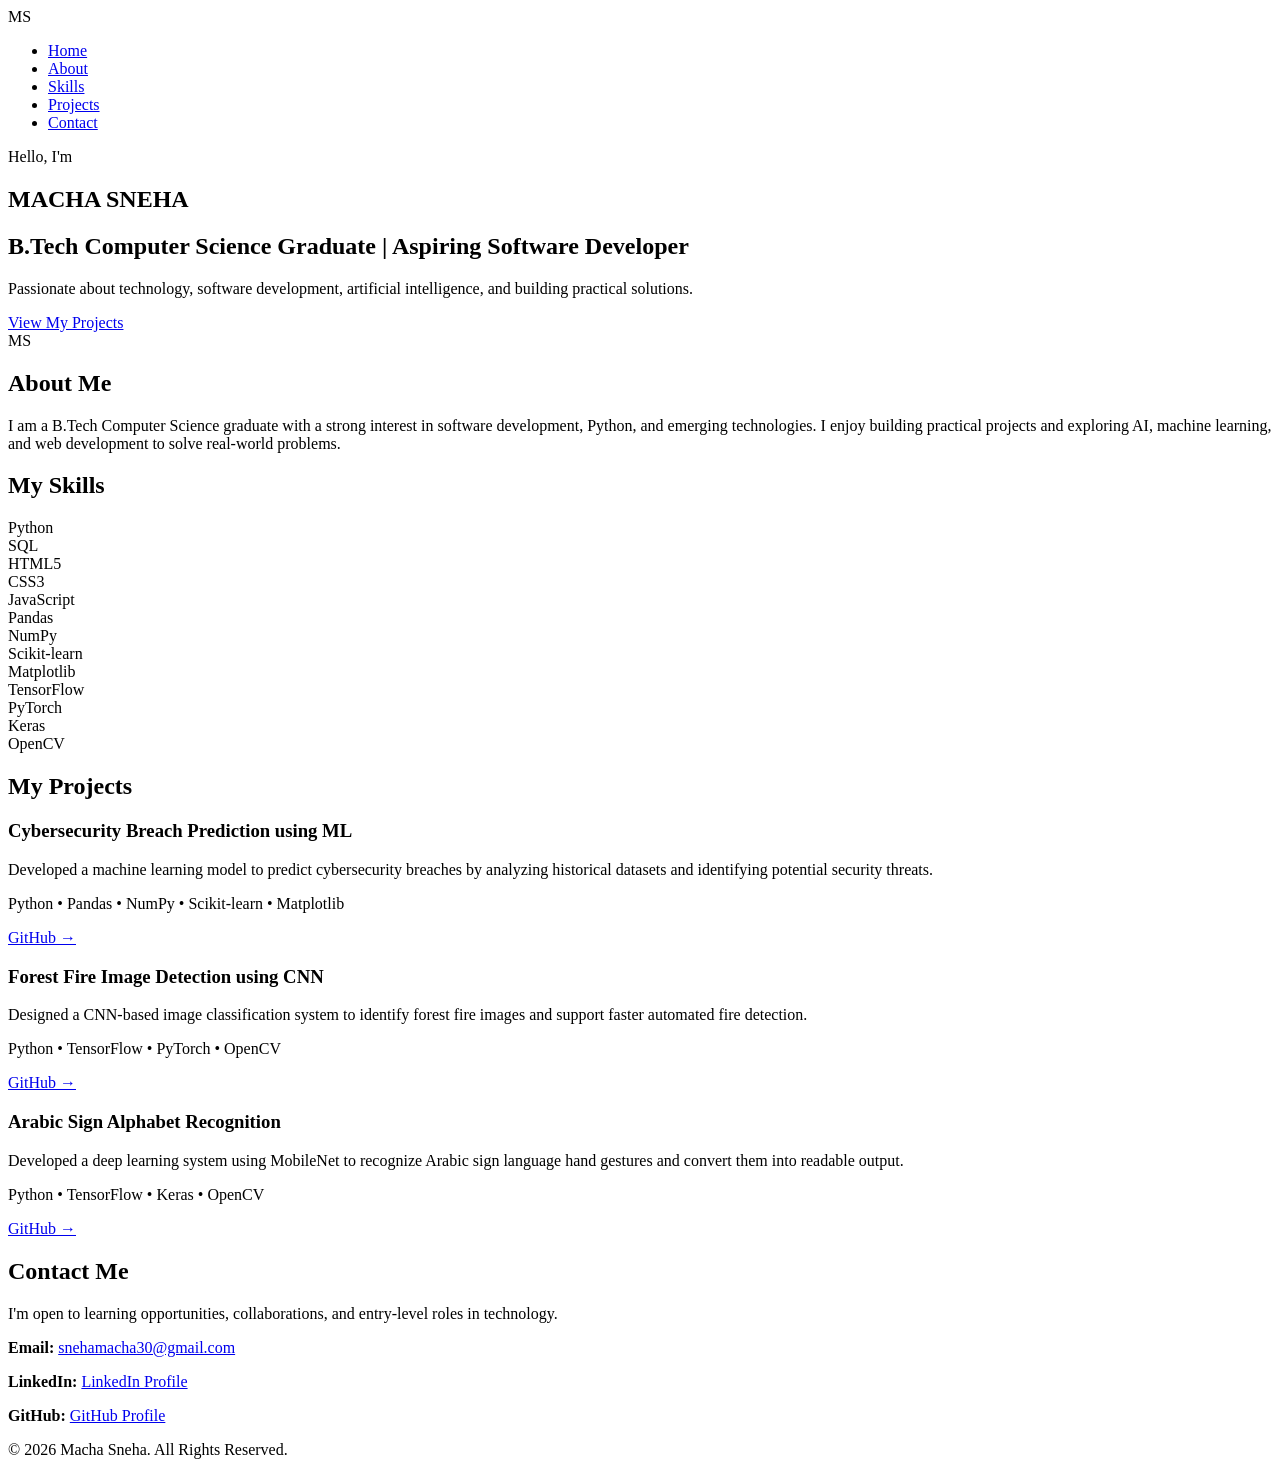
==== WebDev-L2-PersonalPortfolio/index.html @ 411d851c "Update index.html" ====
<!DOCTYPE html>
<html lang="en">
<head>
    <meta charset="UTF-8">
    <meta name="viewport" content="width=device-width, initial-scale=1.0">

    <title>Macha Sneha | Personal Portfolio</title>

    <!-- Google Font -->
    <link rel="preconnect" href="https://fonts.googleapis.com">
    <link rel="preconnect" href="https://fonts.gstatic.com" crossorigin>
    <link href="https://fonts.googleapis.com/css2?family=Poppins:wght@300;400;500;600;700&display=swap" rel="stylesheet">

    <!-- CSS -->
    <link rel="stylesheet" href="style.css">
</head>

<body>

    <!-- Navigation -->
    <header>
        <nav class="navbar">
            <div class="logo">MS</div>

            <ul class="nav-links">
                <li><a href="#home">Home</a></li>
                <li><a href="#about">About</a></li>
                <li><a href="#skills">Skills</a></li>
                <li><a href="#projects">Projects</a></li>
                <li><a href="#contact">Contact</a></li>
            </ul>
        </nav>
    </header>

    <main>

        <!-- Hero Section -->
        <section id="home" class="hero">

            <div class="hero-content">
                <p class="intro">Hello, I'm</p>

                <h1>MACHA SNEHA</h1>

                <h2>B.Tech Computer Science Graduate | Aspiring Software Developer</h2>

                <p>
                    Passionate about technology, software development,
                    artificial intelligence, and building practical solutions.
                </p>

                <a href="#projects" class="btn">View My Projects</a>
            </div>

            <!-- Avatar Placeholder -->
            <div class="profile-image">
                <div class="avatar">MS</div>
            </div>

        </section>


        <!-- About Section -->
        <section id="about" class="section">

            <h2 class="section-title">About Me</h2>

            <div class="about-content">
                <p>
                    I am a B.Tech Computer Science graduate with a strong interest
                    in software development, Python, and emerging technologies.
                    I enjoy building practical projects and exploring AI, machine
                    learning, and web development to solve real-world problems.
                </p>
            </div>

        </section>


        <!-- Skills Section -->
        <section id="skills" class="section">

            <h2 class="section-title">My Skills</h2>

            <div class="skills-grid">

                <div class="skill-card">Python</div>
                <div class="skill-card">SQL</div>
                <div class="skill-card">HTML5</div>
                <div class="skill-card">CSS3</div>
                <div class="skill-card">JavaScript</div>
                <div class="skill-card">Pandas</div>
                <div class="skill-card">NumPy</div>
                <div class="skill-card">Scikit-learn</div>
                <div class="skill-card">Matplotlib</div>
                <div class="skill-card">TensorFlow</div>
                <div class="skill-card">PyTorch</div>
                <div class="skill-card">Keras</div>
                <div class="skill-card">OpenCV</div>

            </div>

        </section>


        <!-- Projects Section -->
        <section id="projects" class="section">

            <h2 class="section-title">My Projects</h2>

            <div class="projects-grid">

                <!-- Project 1 -->
                <article class="project-card">

                    <h3>Cybersecurity Breach Prediction using ML</h3>

                    <p>
                        Developed a machine learning model to predict cybersecurity
                        breaches by analyzing historical datasets and identifying
                        potential security threats.
                    </p>

                    <p class="technologies">
                        Python • Pandas • NumPy • Scikit-learn • Matplotlib
                    </p>

                    <a href="#" class="project-link">GitHub →</a>

                </article>


                <!-- Project 2 -->
                <article class="project-card">

                    <h3>Forest Fire Image Detection using CNN</h3>

                    <p>
                        Designed a CNN-based image classification system to identify
                        forest fire images and support faster automated fire detection.
                    </p>

                    <p class="technologies">
                        Python • TensorFlow • PyTorch • OpenCV
                    </p>

                    <a href="#" class="project-link">GitHub →</a>

                </article>


                <!-- Project 3 -->
                <article class="project-card">

                    <h3>Arabic Sign Alphabet Recognition</h3>

                    <p>
                        Developed a deep learning system using MobileNet to recognize
                        Arabic sign language hand gestures and convert them into
                        readable output.
                    </p>

                    <p class="technologies">
                        Python • TensorFlow • Keras • OpenCV
                    </p>

                    <a href="#" class="project-link">GitHub →</a>

                </article>

            </div>

        </section>


        <!-- Contact Section -->
        <section id="contact" class="section contact-section">

            <h2 class="section-title">Contact Me</h2>

            <p>
                I'm open to learning opportunities, collaborations,
                and entry-level roles in technology.
            </p>

            <div class="contact-info">

                <p>
                    <strong>Email:</strong>
                    <a href="mailto:snehamacha30@gmail.com">
                        snehamacha30@gmail.com
                    </a>
                </p>

                <p>
                    <strong>LinkedIn:</strong>
                    <a href="https://www.linkedin.com/in/sneha-macha-7545a5263"
                       target="_blank">
                        LinkedIn Profile
                    </a>
                </p>

                <p>
                    <strong>GitHub:</strong>
                    <a href="https://github.com/snehamacha3012"
                       target="_blank">
                        GitHub Profile
                    </a>
                </p>

            </div>

        </section>

    </main>


    <!-- Footer -->
    <footer>
        <p>© 2026 Macha Sneha. All Rights Reserved.</p>
    </footer>


    <!-- JavaScript -->
    <script src="script.js"></script>

</body>
</html>
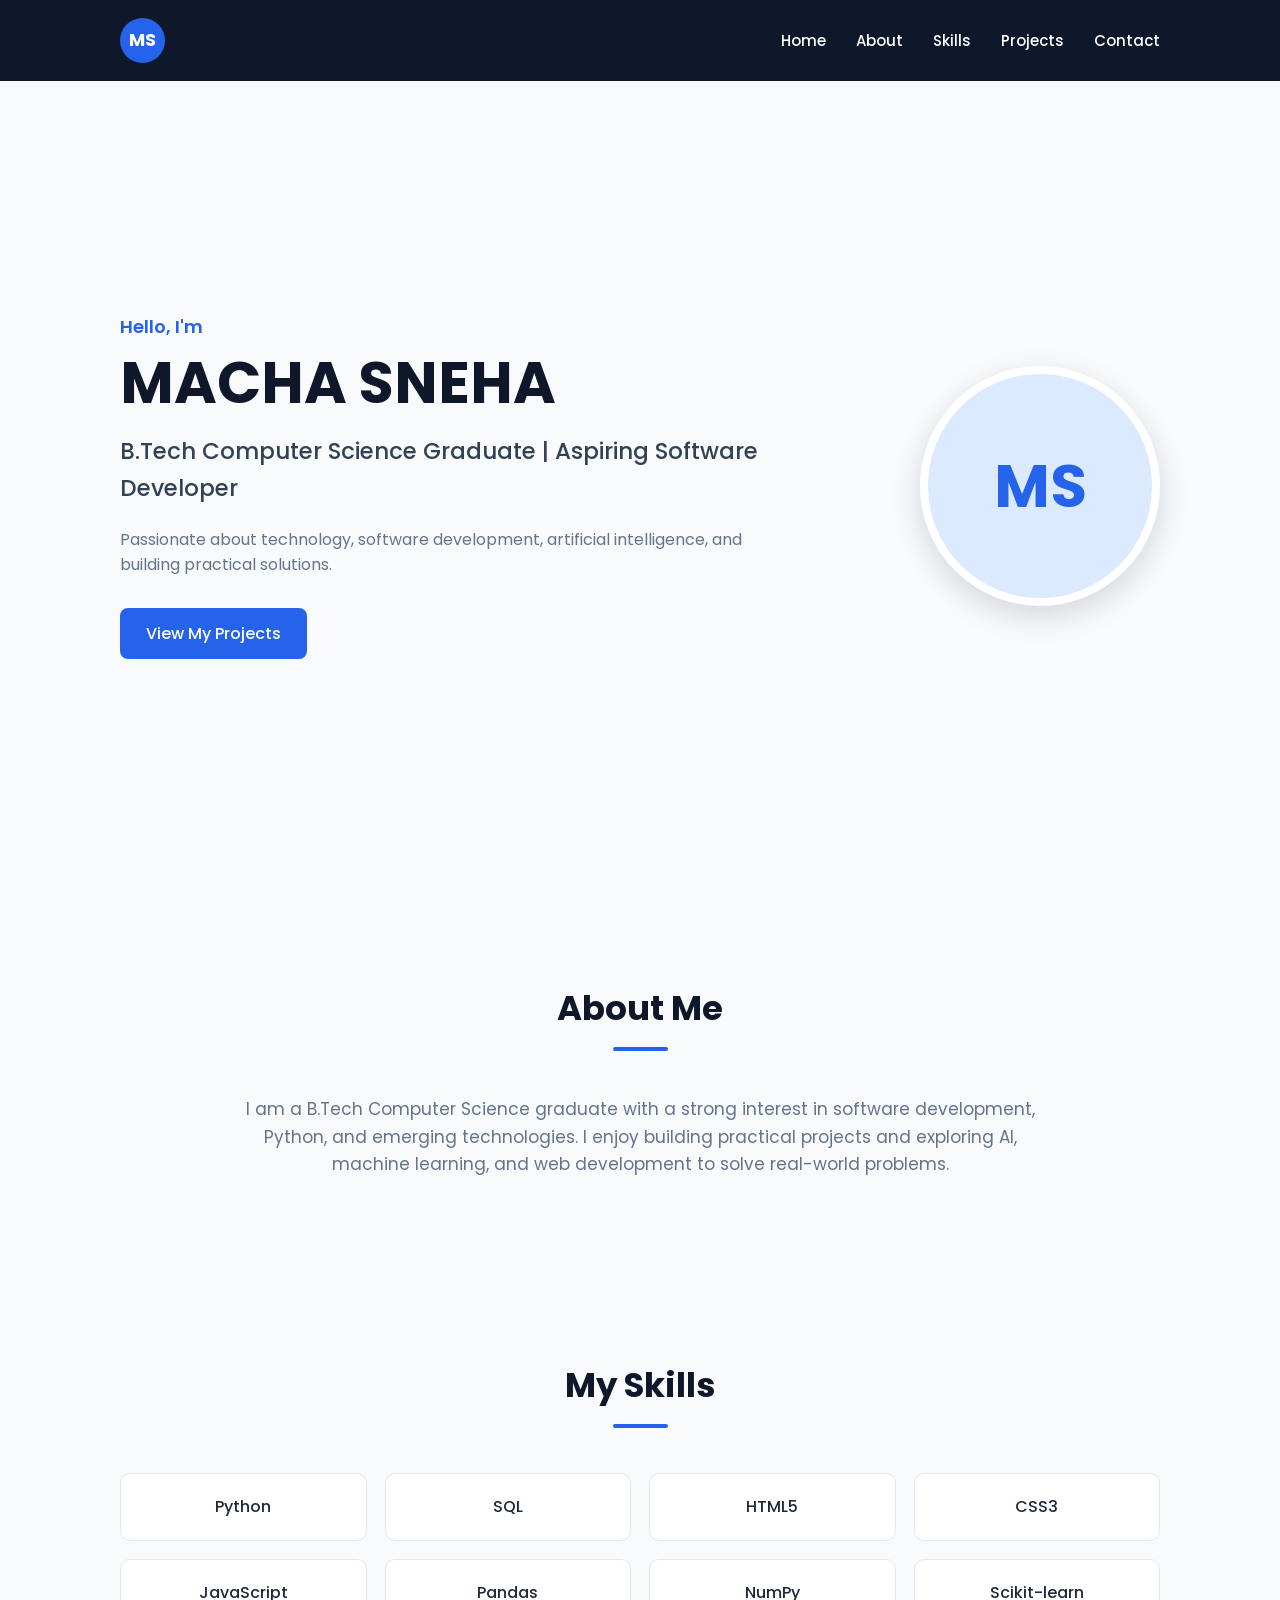
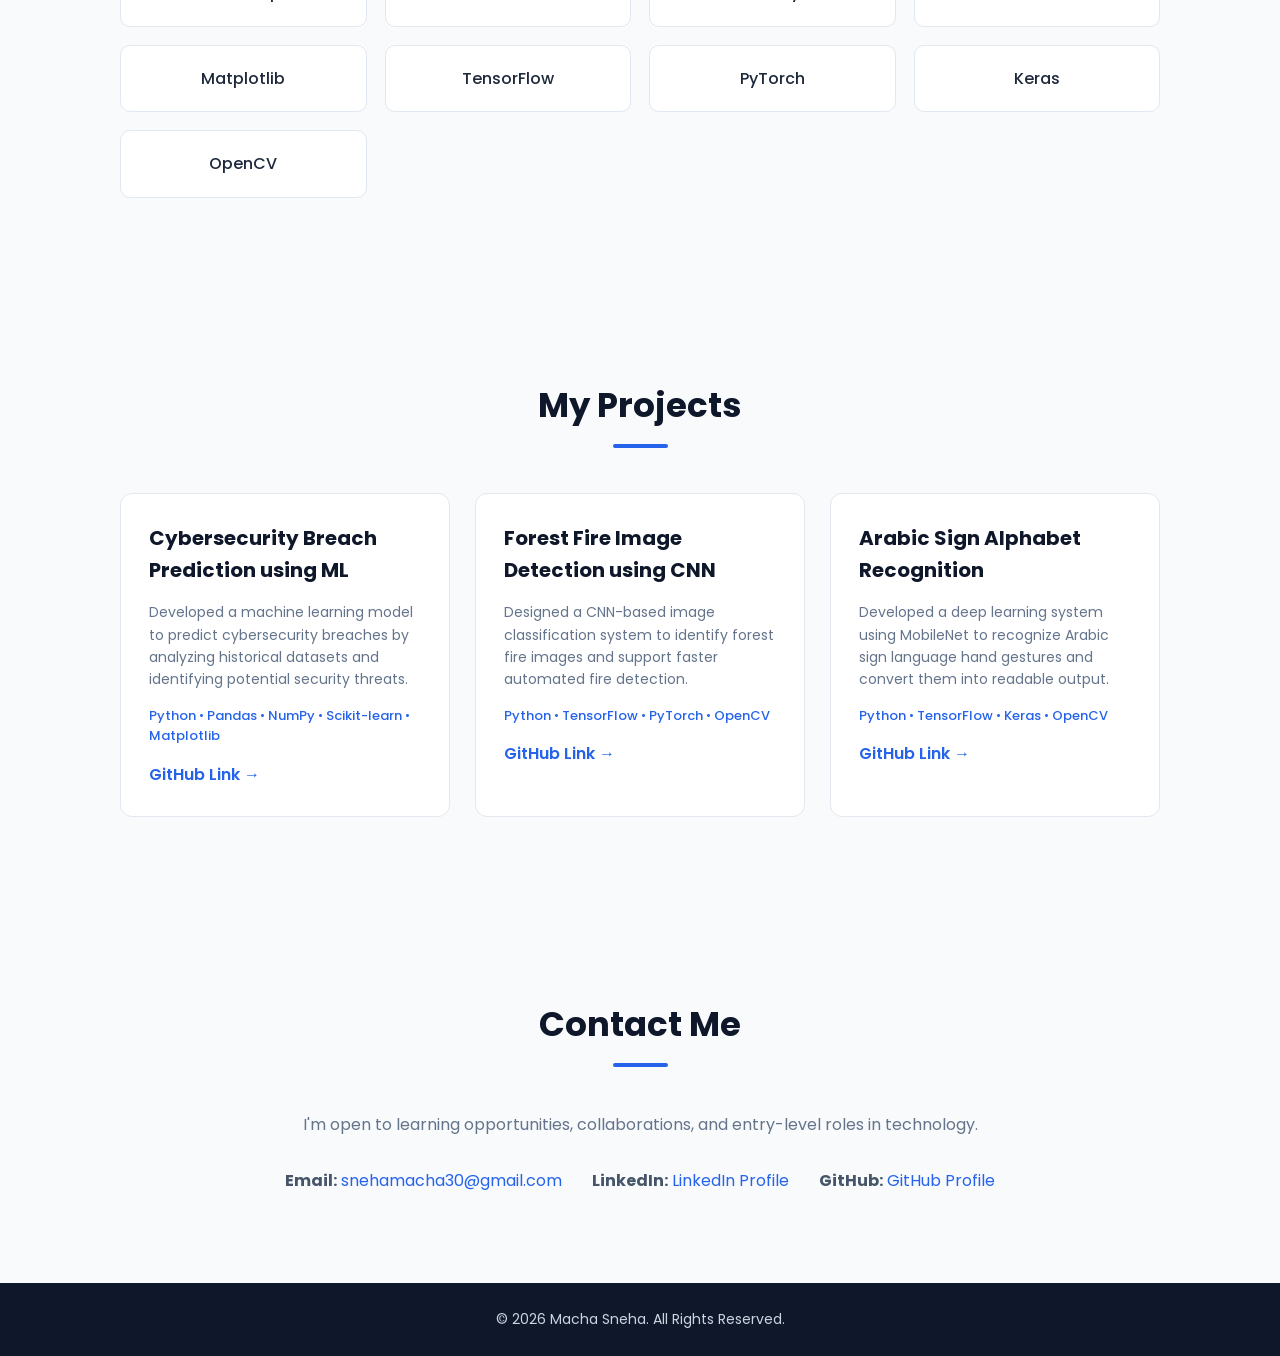
==== commit 4330af14: "Update index.html" ====
--- a/WebDev-L2-PersonalPortfolio/index.html
+++ b/WebDev-L2-PersonalPortfolio/index.html
@@ -32,25 +32,34 @@
         </nav>
     </header>
 
+
     <main>
 
         <!-- Hero Section -->
         <section id="home" class="hero">
 
             <div class="hero-content">
+
                 <p class="intro">Hello, I'm</p>
 
                 <h1>MACHA SNEHA</h1>
 
-                <h2>B.Tech Computer Science Graduate | Aspiring Software Developer</h2>
+                <h2>
+                    B.Tech Computer Science Graduate |
+                    Aspiring Software Developer
+                </h2>
 
                 <p>
                     Passionate about technology, software development,
                     artificial intelligence, and building practical solutions.
                 </p>
 
-                <a href="#projects" class="btn">View My Projects</a>
-            </div>
+                <a href="#projects" class="btn">
+                    View My Projects
+                </a>
+
+            </div>
+
 
             <!-- Avatar Placeholder -->
             <div class="profile-image">
@@ -66,12 +75,14 @@
             <h2 class="section-title">About Me</h2>
 
             <div class="about-content">
+
                 <p>
                     I am a B.Tech Computer Science graduate with a strong interest
                     in software development, Python, and emerging technologies.
                     I enjoy building practical projects and exploring AI, machine
                     learning, and web development to solve real-world problems.
                 </p>
+
             </div>
 
         </section>
@@ -85,17 +96,29 @@
             <div class="skills-grid">
 
                 <div class="skill-card">Python</div>
+
                 <div class="skill-card">SQL</div>
+
                 <div class="skill-card">HTML5</div>
+
                 <div class="skill-card">CSS3</div>
+
                 <div class="skill-card">JavaScript</div>
+
                 <div class="skill-card">Pandas</div>
+
                 <div class="skill-card">NumPy</div>
+
                 <div class="skill-card">Scikit-learn</div>
+
                 <div class="skill-card">Matplotlib</div>
+
                 <div class="skill-card">TensorFlow</div>
+
                 <div class="skill-card">PyTorch</div>
+
                 <div class="skill-card">Keras</div>
+
                 <div class="skill-card">OpenCV</div>
 
             </div>
@@ -110,22 +133,28 @@
 
             <div class="projects-grid">
 
+
                 <!-- Project 1 -->
                 <article class="project-card">
 
-                    <h3>Cybersecurity Breach Prediction using ML</h3>
+                    <h3>
+                        Cybersecurity Breach Prediction using ML
+                    </h3>
 
                     <p>
-                        Developed a machine learning model to predict cybersecurity
-                        breaches by analyzing historical datasets and identifying
-                        potential security threats.
+                        Developed a machine learning model to predict
+                        cybersecurity breaches by analyzing historical
+                        datasets and identifying potential security threats.
                     </p>
 
                     <p class="technologies">
                         Python • Pandas • NumPy • Scikit-learn • Matplotlib
                     </p>
 
-                    <a href="#" class="project-link">GitHub →</a>
+                    <!-- GitHub Link Placeholder -->
+                    <a href="#" class="project-link">
+                        GitHub Link →
+                    </a>
 
                 </article>
 
@@ -133,18 +162,24 @@
                 <!-- Project 2 -->
                 <article class="project-card">
 
-                    <h3>Forest Fire Image Detection using CNN</h3>
+                    <h3>
+                        Forest Fire Image Detection using CNN
+                    </h3>
 
                     <p>
-                        Designed a CNN-based image classification system to identify
-                        forest fire images and support faster automated fire detection.
+                        Designed a CNN-based image classification system
+                        to identify forest fire images and support faster
+                        automated fire detection.
                     </p>
 
                     <p class="technologies">
                         Python • TensorFlow • PyTorch • OpenCV
                     </p>
 
-                    <a href="#" class="project-link">GitHub →</a>
+                    <!-- GitHub Link Placeholder -->
+                    <a href="#" class="project-link">
+                        GitHub Link →
+                    </a>
 
                 </article>
 
@@ -152,19 +187,24 @@
                 <!-- Project 3 -->
                 <article class="project-card">
 
-                    <h3>Arabic Sign Alphabet Recognition</h3>
+                    <h3>
+                        Arabic Sign Alphabet Recognition
+                    </h3>
 
                     <p>
-                        Developed a deep learning system using MobileNet to recognize
-                        Arabic sign language hand gestures and convert them into
-                        readable output.
+                        Developed a deep learning system using MobileNet
+                        to recognize Arabic sign language hand gestures
+                        and convert them into readable output.
                     </p>
 
                     <p class="technologies">
                         Python • TensorFlow • Keras • OpenCV
                     </p>
 
-                    <a href="#" class="project-link">GitHub →</a>
+                    <!-- GitHub Link Placeholder -->
+                    <a href="#" class="project-link">
+                        GitHub Link →
+                    </a>
 
                 </article>
 
@@ -183,27 +223,42 @@
                 and entry-level roles in technology.
             </p>
 
+
             <div class="contact-info">
 
+                <!-- Email -->
                 <p>
                     <strong>Email:</strong>
+
                     <a href="mailto:snehamacha30@gmail.com">
                         snehamacha30@gmail.com
                     </a>
                 </p>
 
+
+                <!-- LinkedIn -->
                 <p>
                     <strong>LinkedIn:</strong>
-                    <a href="https://www.linkedin.com/in/sneha-macha-7545a5263"
-                       target="_blank">
+
+                    <a
+                        href="https://www.linkedin.com/in/sneha-macha-7545a5263"
+                        target="_blank"
+                        rel="noopener noreferrer"
+                    >
                         LinkedIn Profile
                     </a>
                 </p>
 
+
+                <!-- GitHub -->
                 <p>
                     <strong>GitHub:</strong>
-                    <a href="https://github.com/snehamacha3012"
-                       target="_blank">
+
+                    <a
+                        href="https://github.com/snehamacha3012"
+                        target="_blank"
+                        rel="noopener noreferrer"
+                    >
                         GitHub Profile
                     </a>
                 </p>
@@ -217,7 +272,11 @@
 
     <!-- Footer -->
     <footer>
-        <p>© 2026 Macha Sneha. All Rights Reserved.</p>
+
+        <p>
+            © 2026 Macha Sneha. All Rights Reserved.
+        </p>
+
     </footer>
 
 
--- a/WebDev-L2-PersonalPortfolio/style.css
+++ b/WebDev-L2-PersonalPortfolio/style.css
@@ -0,0 +1,419 @@
+/* ================================
+   GLOBAL STYLES
+================================ */
+
+* {
+    margin: 0;
+    padding: 0;
+    box-sizing: border-box;
+}
+
+html {
+    scroll-behavior: smooth;
+}
+
+body {
+    font-family: 'Poppins', sans-serif;
+    background: #f8fafc;
+    color: #1e293b;
+    line-height: 1.6;
+}
+
+
+/* ================================
+   NAVIGATION
+================================ */
+
+header {
+    background: #0f172a;
+    position: sticky;
+    top: 0;
+    z-index: 1000;
+}
+
+.navbar {
+    max-width: 1100px;
+    margin: auto;
+    padding: 18px 30px;
+    display: flex;
+    justify-content: space-between;
+    align-items: center;
+}
+
+.logo {
+    width: 45px;
+    height: 45px;
+    border-radius: 50%;
+    background: #2563eb;
+    color: white;
+    display: flex;
+    align-items: center;
+    justify-content: center;
+    font-weight: 700;
+    font-size: 18px;
+}
+
+.nav-links {
+    display: flex;
+    list-style: none;
+    gap: 30px;
+}
+
+.nav-links a {
+    color: white;
+    text-decoration: none;
+    font-size: 15px;
+    font-weight: 500;
+    transition: 0.3s ease;
+}
+
+.nav-links a:hover {
+    color: #60a5fa;
+}
+
+
+/* ================================
+   HERO SECTION
+================================ */
+
+.hero {
+    max-width: 1100px;
+    min-height: 90vh;
+    margin: auto;
+    padding: 80px 30px;
+    display: flex;
+    align-items: center;
+    justify-content: space-between;
+    gap: 60px;
+}
+
+.hero-content {
+    max-width: 680px;
+}
+
+.intro {
+    color: #2563eb;
+    font-size: 18px;
+    font-weight: 600;
+    margin-bottom: 10px;
+}
+
+.hero h1 {
+    font-size: 58px;
+    line-height: 1.1;
+    margin-bottom: 18px;
+    color: #0f172a;
+}
+
+.hero h2 {
+    font-size: 23px;
+    font-weight: 500;
+    margin-bottom: 20px;
+    color: #334155;
+}
+
+.hero-content > p:not(.intro) {
+    font-size: 16px;
+    color: #64748b;
+    margin-bottom: 30px;
+}
+
+.btn {
+    display: inline-block;
+    padding: 13px 26px;
+    background: #2563eb;
+    color: white;
+    text-decoration: none;
+    border-radius: 8px;
+    font-weight: 500;
+    transition: 0.3s ease;
+}
+
+.btn:hover {
+    background: #1d4ed8;
+    transform: translateY(-2px);
+}
+
+
+/* ================================
+   AVATAR
+================================ */
+
+.profile-image {
+    display: flex;
+    justify-content: center;
+    align-items: center;
+}
+
+.avatar {
+    width: 240px;
+    height: 240px;
+    border-radius: 50%;
+    background: #dbeafe;
+    border: 8px solid white;
+    box-shadow: 0 10px 30px rgba(15, 23, 42, 0.15);
+    display: flex;
+    align-items: center;
+    justify-content: center;
+    color: #2563eb;
+    font-size: 60px;
+    font-weight: 700;
+}
+
+
+/* ================================
+   GENERAL SECTIONS
+================================ */
+
+.section {
+    max-width: 1100px;
+    margin: auto;
+    padding: 90px 30px;
+}
+
+.section-title {
+    text-align: center;
+    font-size: 34px;
+    color: #0f172a;
+    margin-bottom: 45px;
+    position: relative;
+}
+
+.section-title::after {
+    content: "";
+    display: block;
+    width: 55px;
+    height: 4px;
+    background: #2563eb;
+    margin: 12px auto 0;
+    border-radius: 5px;
+}
+
+
+/* ================================
+   ABOUT
+================================ */
+
+.about-content {
+    max-width: 800px;
+    margin: auto;
+    text-align: center;
+}
+
+.about-content p {
+    font-size: 17px;
+    color: #64748b;
+}
+
+
+/* ================================
+   SKILLS
+================================ */
+
+.skills-grid {
+    display: grid;
+    grid-template-columns: repeat(4, 1fr);
+    gap: 18px;
+}
+
+.skill-card {
+    background: white;
+    padding: 20px;
+    text-align: center;
+    border-radius: 10px;
+    font-weight: 500;
+    border: 1px solid #e2e8f0;
+    transition: 0.3s ease;
+}
+
+.skill-card:hover {
+    transform: translateY(-5px);
+    border-color: #2563eb;
+    box-shadow: 0 8px 20px rgba(15, 23, 42, 0.08);
+}
+
+
+/* ================================
+   PROJECTS
+================================ */
+
+.projects-grid {
+    display: grid;
+    grid-template-columns: repeat(3, 1fr);
+    gap: 25px;
+}
+
+.project-card {
+    background: white;
+    padding: 28px;
+    border-radius: 12px;
+    border: 1px solid #e2e8f0;
+    transition: 0.3s ease;
+}
+
+.project-card:hover {
+    transform: translateY(-6px);
+    box-shadow: 0 12px 25px rgba(15, 23, 42, 0.1);
+}
+
+.project-card h3 {
+    color: #0f172a;
+    margin-bottom: 15px;
+    font-size: 20px;
+}
+
+.project-card p {
+    color: #64748b;
+    font-size: 14px;
+    margin-bottom: 15px;
+}
+
+.project-card .technologies {
+    color: #2563eb;
+    font-size: 13px;
+    font-weight: 500;
+}
+
+.project-link {
+    color: #2563eb;
+    text-decoration: none;
+    font-weight: 600;
+}
+
+.project-link:hover {
+    text-decoration: underline;
+}
+
+
+/* ================================
+   CONTACT
+================================ */
+
+.contact-section {
+    text-align: center;
+}
+
+.contact-section > p {
+    color: #64748b;
+    margin-bottom: 30px;
+}
+
+.contact-info {
+    display: flex;
+    justify-content: center;
+    flex-wrap: wrap;
+    gap: 30px;
+}
+
+.contact-info p {
+    color: #475569;
+}
+
+.contact-info a {
+    color: #2563eb;
+    text-decoration: none;
+}
+
+.contact-info a:hover {
+    text-decoration: underline;
+}
+
+
+/* ================================
+   FOOTER
+================================ */
+
+footer {
+    background: #0f172a;
+    color: #cbd5e1;
+    text-align: center;
+    padding: 25px;
+    font-size: 14px;
+}
+
+
+/* ================================
+   RESPONSIVE DESIGN
+================================ */
+
+@media (max-width: 900px) {
+
+    .hero {
+        flex-direction: column-reverse;
+        text-align: center;
+        padding-top: 60px;
+    }
+
+    .hero h1 {
+        font-size: 48px;
+    }
+
+    .skills-grid {
+        grid-template-columns: repeat(2, 1fr);
+    }
+
+    .projects-grid {
+        grid-template-columns: 1fr;
+    }
+}
+
+
+@media (max-width: 600px) {
+
+    .navbar {
+        flex-direction: column;
+        gap: 15px;
+    }
+
+    .nav-links {
+        gap: 15px;
+        flex-wrap: wrap;
+        justify-content: center;
+    }
+
+    .nav-links a {
+        font-size: 13px;
+    }
+
+    .hero {
+        min-height: auto;
+        padding: 60px 20px;
+    }
+
+    .hero h1 {
+        font-size: 38px;
+    }
+
+    .hero h2 {
+        font-size: 18px;
+    }
+
+    .avatar {
+        width: 180px;
+        height: 180px;
+        font-size: 45px;
+    }
+
+    .section {
+        padding: 65px 20px;
+    }
+
+    .section-title {
+        font-size: 28px;
+    }
+
+    .skills-grid {
+        grid-template-columns: 1fr 1fr;
+        gap: 12px;
+    }
+
+    .skill-card {
+        padding: 15px 8px;
+        font-size: 14px;
+    }
+
+    .contact-info {
+        flex-direction: column;
+        gap: 15px;
+    }
+}
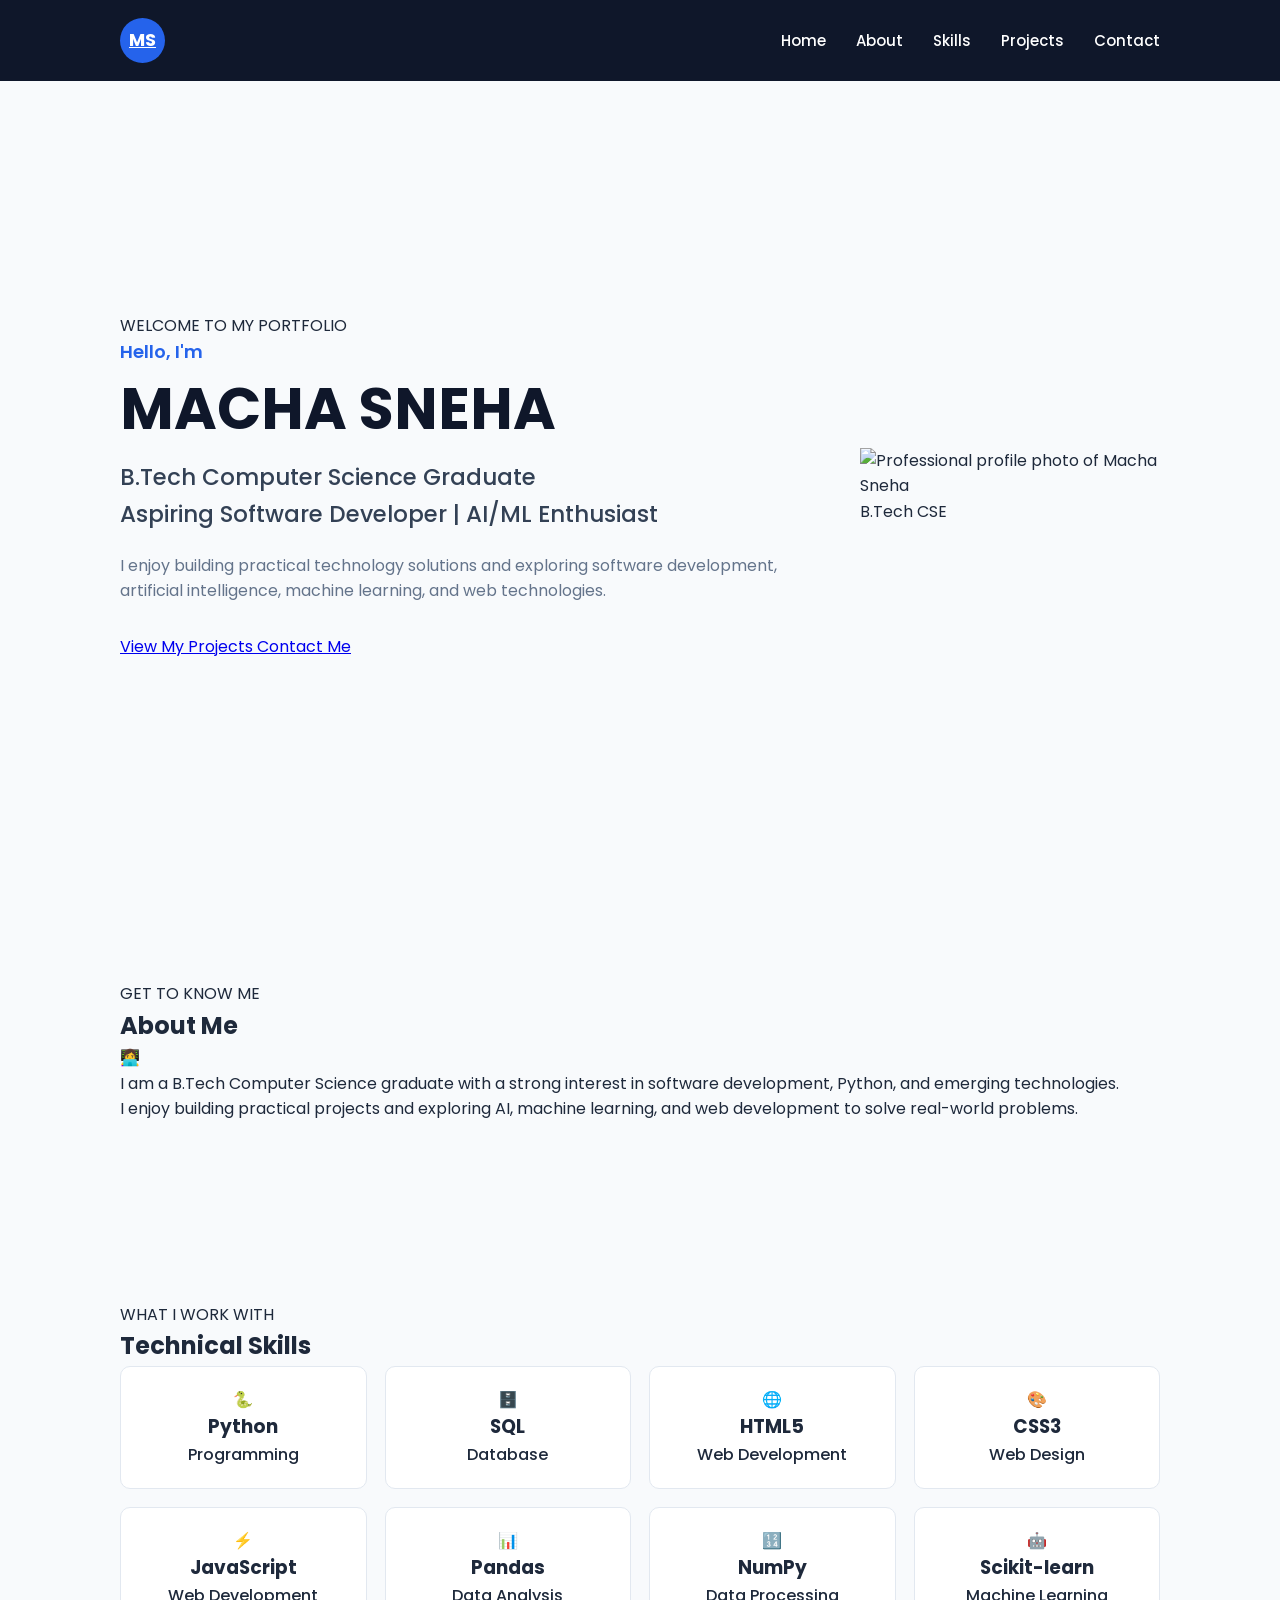
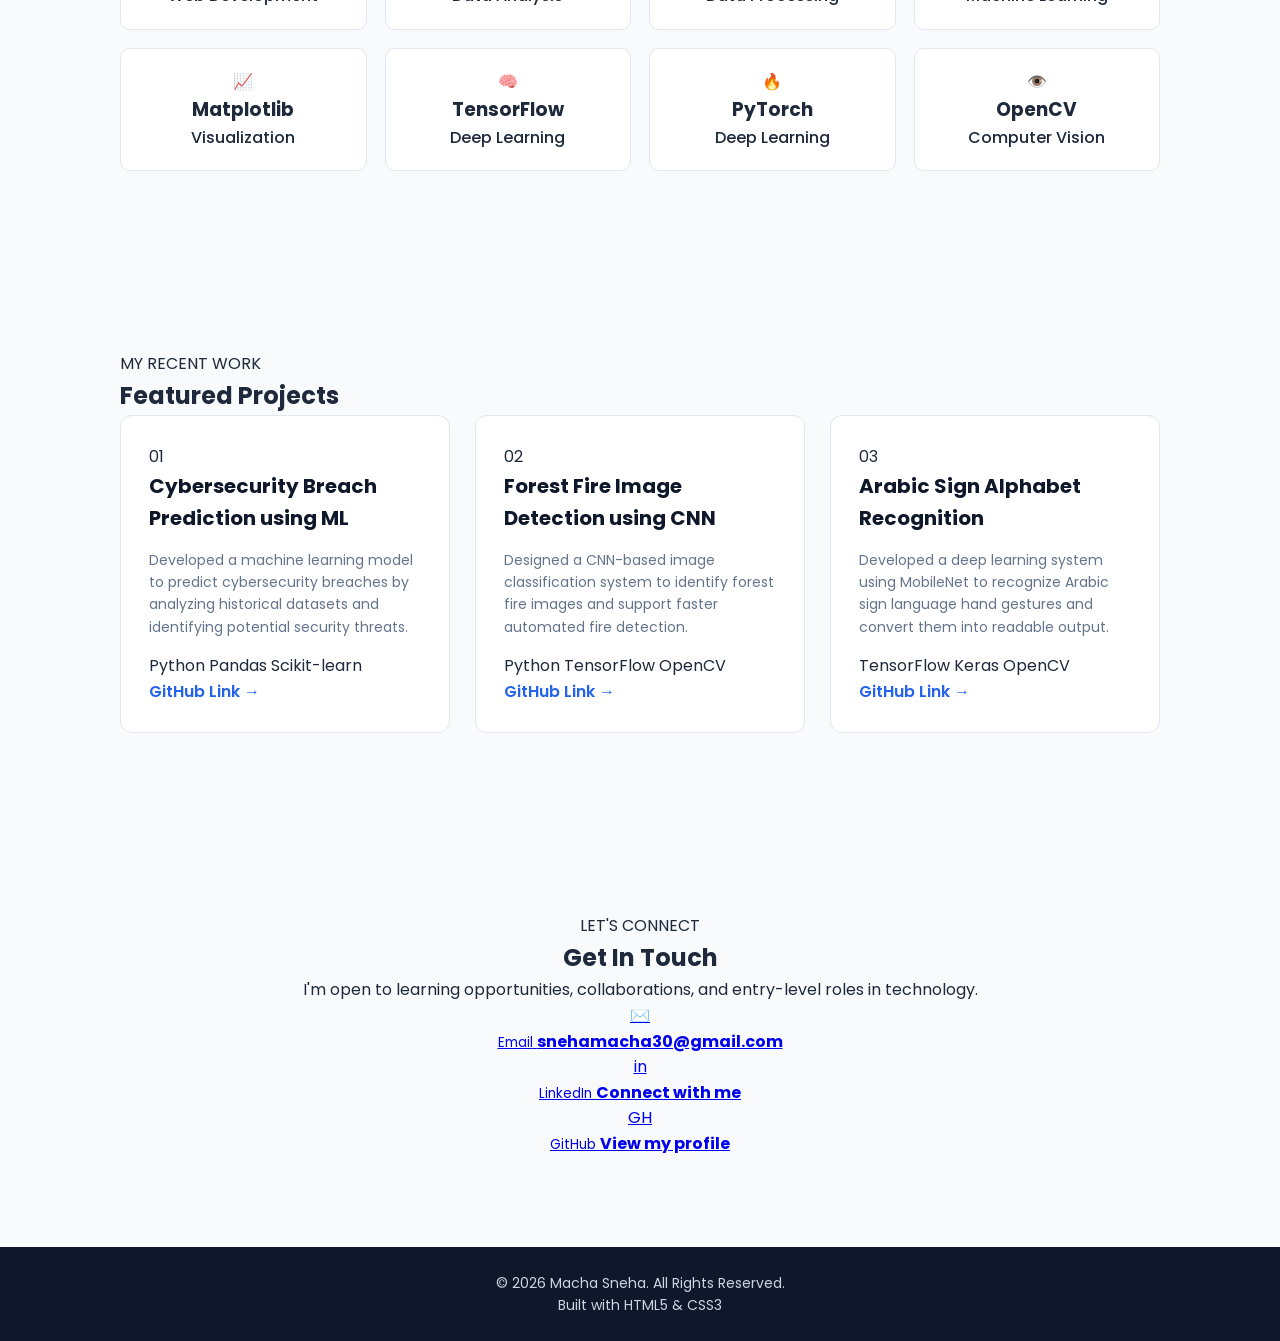
==== commit ceea008c: "Update index.html" ====
--- a/WebDev-L2-PersonalPortfolio/index.html
+++ b/WebDev-L2-PersonalPortfolio/index.html
@@ -9,7 +9,11 @@
     <!-- Google Font -->
     <link rel="preconnect" href="https://fonts.googleapis.com">
     <link rel="preconnect" href="https://fonts.gstatic.com" crossorigin>
-    <link href="https://fonts.googleapis.com/css2?family=Poppins:wght@300;400;500;600;700&display=swap" rel="stylesheet">
+
+    <link
+        href="https://fonts.googleapis.com/css2?family=Poppins:wght@300;400;500;600;700&display=swap"
+        rel="stylesheet"
+    >
 
     <!-- CSS -->
     <link rel="stylesheet" href="style.css">
@@ -17,10 +21,12 @@
 
 <body>
 
-    <!-- Navigation -->
-    <header>
+    <!-- ================= NAVBAR ================= -->
+
+    <header class="header">
         <nav class="navbar">
-            <div class="logo">MS</div>
+
+            <a href="#home" class="logo">MS</a>
 
             <ul class="nav-links">
                 <li><a href="#home">Home</a></li>
@@ -29,113 +35,218 @@
                 <li><a href="#projects">Projects</a></li>
                 <li><a href="#contact">Contact</a></li>
             </ul>
+
         </nav>
     </header>
 
 
     <main>
 
-        <!-- Hero Section -->
+        <!-- ================= HERO ================= -->
+
         <section id="home" class="hero">
 
             <div class="hero-content">
 
+                <span class="hero-label">WELCOME TO MY PORTFOLIO</span>
+
                 <p class="intro">Hello, I'm</p>
 
-                <h1>MACHA SNEHA</h1>
+                <h1>MACHA <span>SNEHA</span></h1>
 
                 <h2>
-                    B.Tech Computer Science Graduate |
-                    Aspiring Software Developer
+                    B.Tech Computer Science Graduate
+                    <br>
+                    <span>Aspiring Software Developer | AI/ML Enthusiast</span>
                 </h2>
 
-                <p>
-                    Passionate about technology, software development,
-                    artificial intelligence, and building practical solutions.
+                <p class="hero-description">
+                    I enjoy building practical technology solutions and exploring
+                    software development, artificial intelligence, machine learning,
+                    and web technologies.
                 </p>
 
-                <a href="#projects" class="btn">
-                    View My Projects
-                </a>
-
-            </div>
-
-
-            <!-- Avatar Placeholder -->
-            <div class="profile-image">
-                <div class="avatar">MS</div>
+                <div class="hero-buttons">
+
+                    <a href="#projects" class="primary-btn">
+                        View My Projects
+                    </a>
+
+                    <a href="#contact" class="secondary-btn">
+                        Contact Me
+                    </a>
+
+                </div>
+
+            </div>
+
+
+            <!-- Profile Image -->
+
+            <div class="profile-container">
+
+                <div class="profile-ring">
+
+                    <img
+                        src="profile.jpg"
+                        alt="Professional profile photo of Macha Sneha"
+                        class="profile-photo"
+                    >
+
+                </div>
+
+                <div class="profile-badge">
+                    B.Tech CSE
+                </div>
+
             </div>
 
         </section>
 
 
-        <!-- About Section -->
+        <!-- ================= ABOUT ================= -->
+
         <section id="about" class="section">
 
-            <h2 class="section-title">About Me</h2>
-
-            <div class="about-content">
-
-                <p>
-                    I am a B.Tech Computer Science graduate with a strong interest
-                    in software development, Python, and emerging technologies.
-                    I enjoy building practical projects and exploring AI, machine
-                    learning, and web development to solve real-world problems.
-                </p>
+            <div class="section-heading">
+                <span>GET TO KNOW ME</span>
+                <h2>About Me</h2>
+            </div>
+
+            <div class="about-card">
+
+                <div class="about-icon">
+                    👩‍💻
+                </div>
+
+                <div class="about-text">
+
+                    <p>
+                        I am a B.Tech Computer Science graduate with a strong
+                        interest in software development, Python, and emerging
+                        technologies.
+                    </p>
+
+                    <p>
+                        I enjoy building practical projects and exploring AI,
+                        machine learning, and web development to solve real-world
+                        problems.
+                    </p>
+
+                </div>
 
             </div>
 
         </section>
 
 
-        <!-- Skills Section -->
-        <section id="skills" class="section">
-
-            <h2 class="section-title">My Skills</h2>
+        <!-- ================= SKILLS ================= -->
+
+        <section id="skills" class="section skills-section">
+
+            <div class="section-heading">
+                <span>WHAT I WORK WITH</span>
+                <h2>Technical Skills</h2>
+            </div>
 
             <div class="skills-grid">
 
-                <div class="skill-card">Python</div>
-
-                <div class="skill-card">SQL</div>
-
-                <div class="skill-card">HTML5</div>
-
-                <div class="skill-card">CSS3</div>
-
-                <div class="skill-card">JavaScript</div>
-
-                <div class="skill-card">Pandas</div>
-
-                <div class="skill-card">NumPy</div>
-
-                <div class="skill-card">Scikit-learn</div>
-
-                <div class="skill-card">Matplotlib</div>
-
-                <div class="skill-card">TensorFlow</div>
-
-                <div class="skill-card">PyTorch</div>
-
-                <div class="skill-card">Keras</div>
-
-                <div class="skill-card">OpenCV</div>
+                <div class="skill-card">
+                    <div class="skill-icon">🐍</div>
+                    <h3>Python</h3>
+                    <p>Programming</p>
+                </div>
+
+                <div class="skill-card">
+                    <div class="skill-icon">🗄️</div>
+                    <h3>SQL</h3>
+                    <p>Database</p>
+                </div>
+
+                <div class="skill-card">
+                    <div class="skill-icon">🌐</div>
+                    <h3>HTML5</h3>
+                    <p>Web Development</p>
+                </div>
+
+                <div class="skill-card">
+                    <div class="skill-icon">🎨</div>
+                    <h3>CSS3</h3>
+                    <p>Web Design</p>
+                </div>
+
+                <div class="skill-card">
+                    <div class="skill-icon">⚡</div>
+                    <h3>JavaScript</h3>
+                    <p>Web Development</p>
+                </div>
+
+                <div class="skill-card">
+                    <div class="skill-icon">📊</div>
+                    <h3>Pandas</h3>
+                    <p>Data Analysis</p>
+                </div>
+
+                <div class="skill-card">
+                    <div class="skill-icon">🔢</div>
+                    <h3>NumPy</h3>
+                    <p>Data Processing</p>
+                </div>
+
+                <div class="skill-card">
+                    <div class="skill-icon">🤖</div>
+                    <h3>Scikit-learn</h3>
+                    <p>Machine Learning</p>
+                </div>
+
+                <div class="skill-card">
+                    <div class="skill-icon">📈</div>
+                    <h3>Matplotlib</h3>
+                    <p>Visualization</p>
+                </div>
+
+                <div class="skill-card">
+                    <div class="skill-icon">🧠</div>
+                    <h3>TensorFlow</h3>
+                    <p>Deep Learning</p>
+                </div>
+
+                <div class="skill-card">
+                    <div class="skill-icon">🔥</div>
+                    <h3>PyTorch</h3>
+                    <p>Deep Learning</p>
+                </div>
+
+                <div class="skill-card">
+                    <div class="skill-icon">👁️</div>
+                    <h3>OpenCV</h3>
+                    <p>Computer Vision</p>
+                </div>
 
             </div>
 
         </section>
 
 
-        <!-- Projects Section -->
+        <!-- ================= PROJECTS ================= -->
+
         <section id="projects" class="section">
 
-            <h2 class="section-title">My Projects</h2>
+            <div class="section-heading">
+                <span>MY RECENT WORK</span>
+                <h2>Featured Projects</h2>
+            </div>
 
             <div class="projects-grid">
 
 
                 <!-- Project 1 -->
+
                 <article class="project-card">
+
+                    <div class="project-number">
+                        01
+                    </div>
 
                     <h3>
                         Cybersecurity Breach Prediction using ML
@@ -143,15 +254,16 @@
 
                     <p>
                         Developed a machine learning model to predict
-                        cybersecurity breaches by analyzing historical
-                        datasets and identifying potential security threats.
+                        cybersecurity breaches by analyzing historical datasets
+                        and identifying potential security threats.
                     </p>
 
-                    <p class="technologies">
-                        Python • Pandas • NumPy • Scikit-learn • Matplotlib
-                    </p>
-
-                    <!-- GitHub Link Placeholder -->
+                    <div class="technology-list">
+                        <span>Python</span>
+                        <span>Pandas</span>
+                        <span>Scikit-learn</span>
+                    </div>
+
                     <a href="#" class="project-link">
                         GitHub Link →
                     </a>
@@ -160,23 +272,29 @@
 
 
                 <!-- Project 2 -->
+
                 <article class="project-card">
+
+                    <div class="project-number">
+                        02
+                    </div>
 
                     <h3>
                         Forest Fire Image Detection using CNN
                     </h3>
 
                     <p>
-                        Designed a CNN-based image classification system
-                        to identify forest fire images and support faster
-                        automated fire detection.
+                        Designed a CNN-based image classification system to
+                        identify forest fire images and support faster automated
+                        fire detection.
                     </p>
 
-                    <p class="technologies">
-                        Python • TensorFlow • PyTorch • OpenCV
-                    </p>
-
-                    <!-- GitHub Link Placeholder -->
+                    <div class="technology-list">
+                        <span>Python</span>
+                        <span>TensorFlow</span>
+                        <span>OpenCV</span>
+                    </div>
+
                     <a href="#" class="project-link">
                         GitHub Link →
                     </a>
@@ -185,23 +303,29 @@
 
 
                 <!-- Project 3 -->
+
                 <article class="project-card">
+
+                    <div class="project-number">
+                        03
+                    </div>
 
                     <h3>
                         Arabic Sign Alphabet Recognition
                     </h3>
 
                     <p>
-                        Developed a deep learning system using MobileNet
-                        to recognize Arabic sign language hand gestures
-                        and convert them into readable output.
+                        Developed a deep learning system using MobileNet to
+                        recognize Arabic sign language hand gestures and convert
+                        them into readable output.
                     </p>
 
-                    <p class="technologies">
-                        Python • TensorFlow • Keras • OpenCV
-                    </p>
-
-                    <!-- GitHub Link Placeholder -->
+                    <div class="technology-list">
+                        <span>TensorFlow</span>
+                        <span>Keras</span>
+                        <span>OpenCV</span>
+                    </div>
+
                     <a href="#" class="project-link">
                         GitHub Link →
                     </a>
@@ -213,55 +337,65 @@
         </section>
 
 
-        <!-- Contact Section -->
+        <!-- ================= CONTACT ================= -->
+
         <section id="contact" class="section contact-section">
 
-            <h2 class="section-title">Contact Me</h2>
-
-            <p>
-                I'm open to learning opportunities, collaborations,
-                and entry-level roles in technology.
-            </p>
-
-
-            <div class="contact-info">
-
-                <!-- Email -->
-                <p>
-                    <strong>Email:</strong>
-
-                    <a href="mailto:snehamacha30@gmail.com">
-                        snehamacha30@gmail.com
-                    </a>
+            <div class="contact-card">
+
+                <div class="section-heading">
+                    <span>LET'S CONNECT</span>
+                    <h2>Get In Touch</h2>
+                </div>
+
+                <p class="contact-description">
+                    I'm open to learning opportunities, collaborations,
+                    and entry-level roles in technology.
                 </p>
 
 
-                <!-- LinkedIn -->
-                <p>
-                    <strong>LinkedIn:</strong>
+                <div class="contact-links">
+
+                    <a
+                        href="mailto:snehamacha30@gmail.com"
+                        class="contact-item"
+                    >
+                        <span class="contact-icon">✉️</span>
+                        <div>
+                            <small>Email</small>
+                            <strong>snehamacha30@gmail.com</strong>
+                        </div>
+                    </a>
+
 
                     <a
                         href="https://www.linkedin.com/in/sneha-macha-7545a5263"
                         target="_blank"
                         rel="noopener noreferrer"
+                        class="contact-item"
                     >
-                        LinkedIn Profile
-                    </a>
-                </p>
-
-
-                <!-- GitHub -->
-                <p>
-                    <strong>GitHub:</strong>
+                        <span class="contact-icon">in</span>
+                        <div>
+                            <small>LinkedIn</small>
+                            <strong>Connect with me</strong>
+                        </div>
+                    </a>
+
 
                     <a
                         href="https://github.com/snehamacha3012"
                         target="_blank"
                         rel="noopener noreferrer"
+                        class="contact-item"
                     >
-                        GitHub Profile
-                    </a>
-                </p>
+                        <span class="contact-icon">GH</span>
+                        <div>
+                            <small>GitHub</small>
+                            <strong>View my profile</strong>
+                        </div>
+                    </a>
+
+                </div>
 
             </div>
 
@@ -270,13 +404,18 @@
     </main>
 
 
-    <!-- Footer -->
+    <!-- ================= FOOTER ================= -->
+
     <footer>
 
         <p>
             © 2026 Macha Sneha. All Rights Reserved.
         </p>
 
+        <p class="footer-note">
+            Built with HTML5 & CSS3
+        </p>
+
     </footer>
 
 
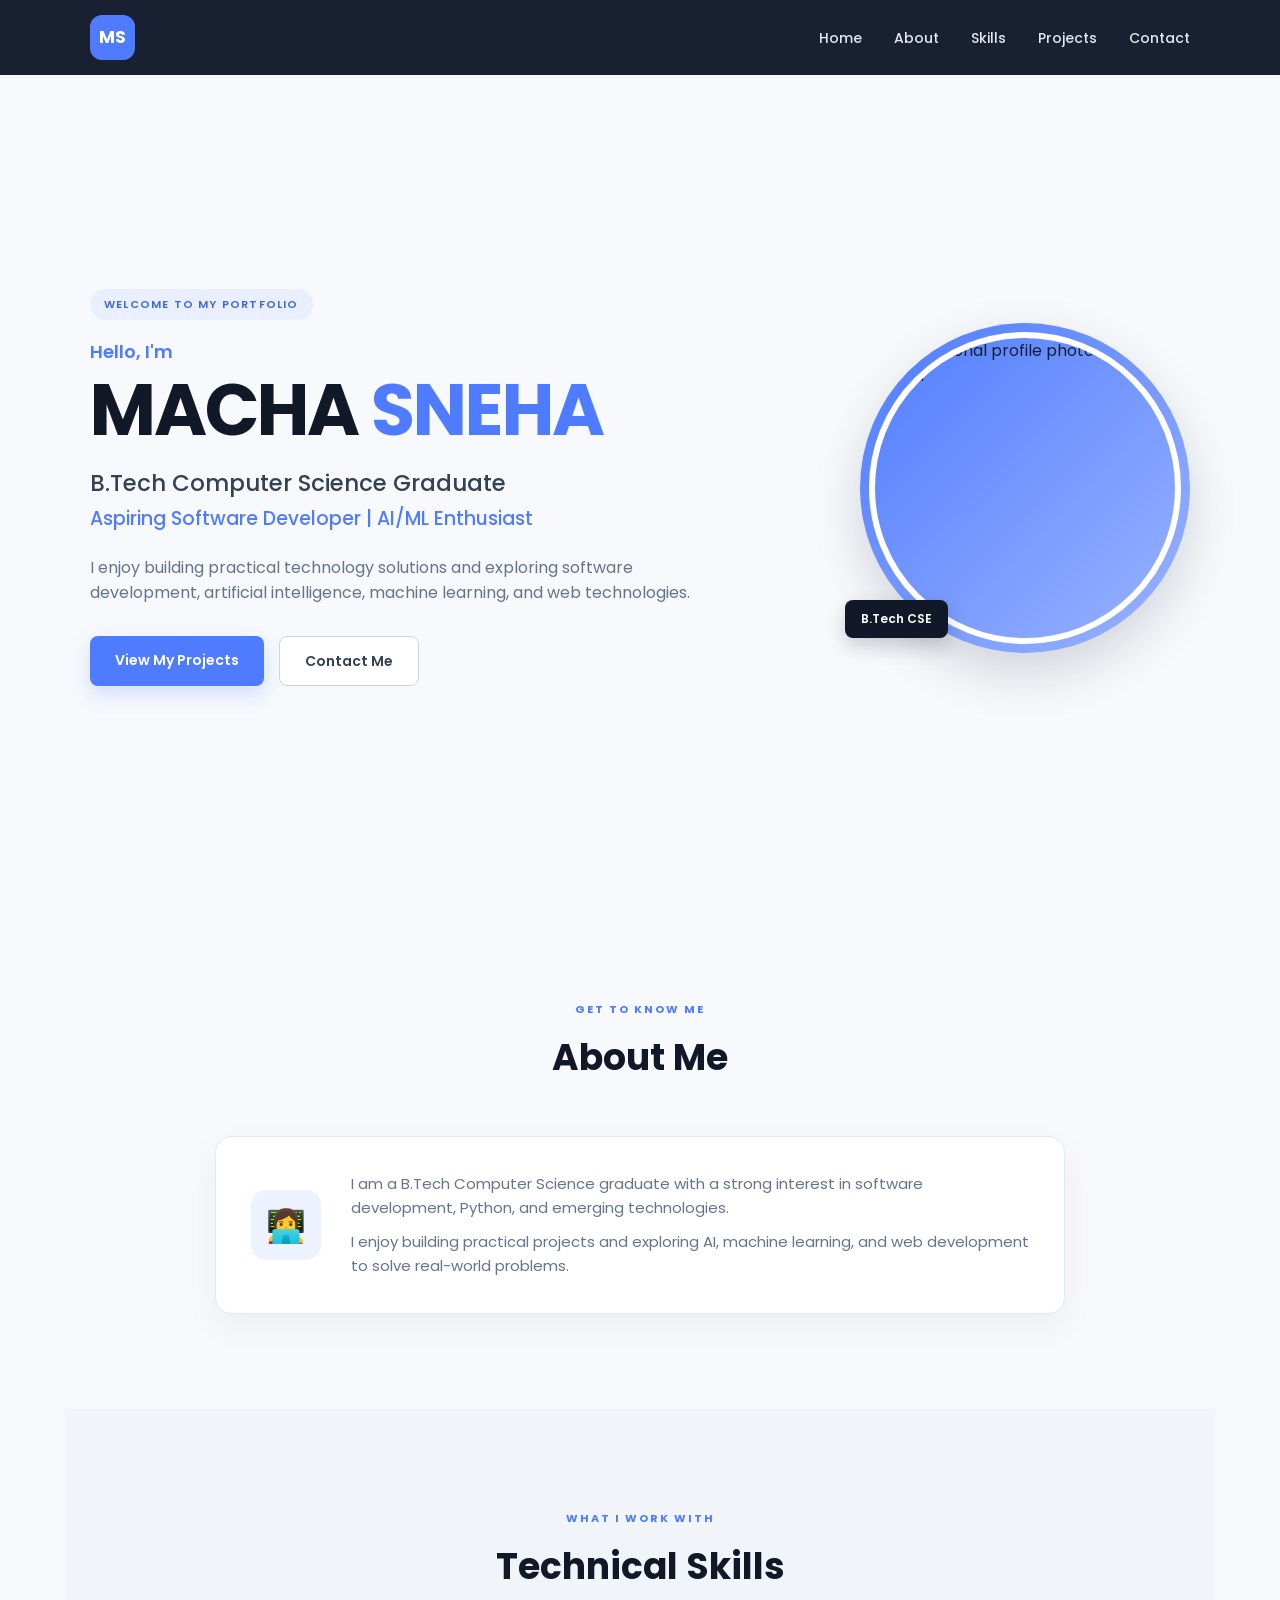
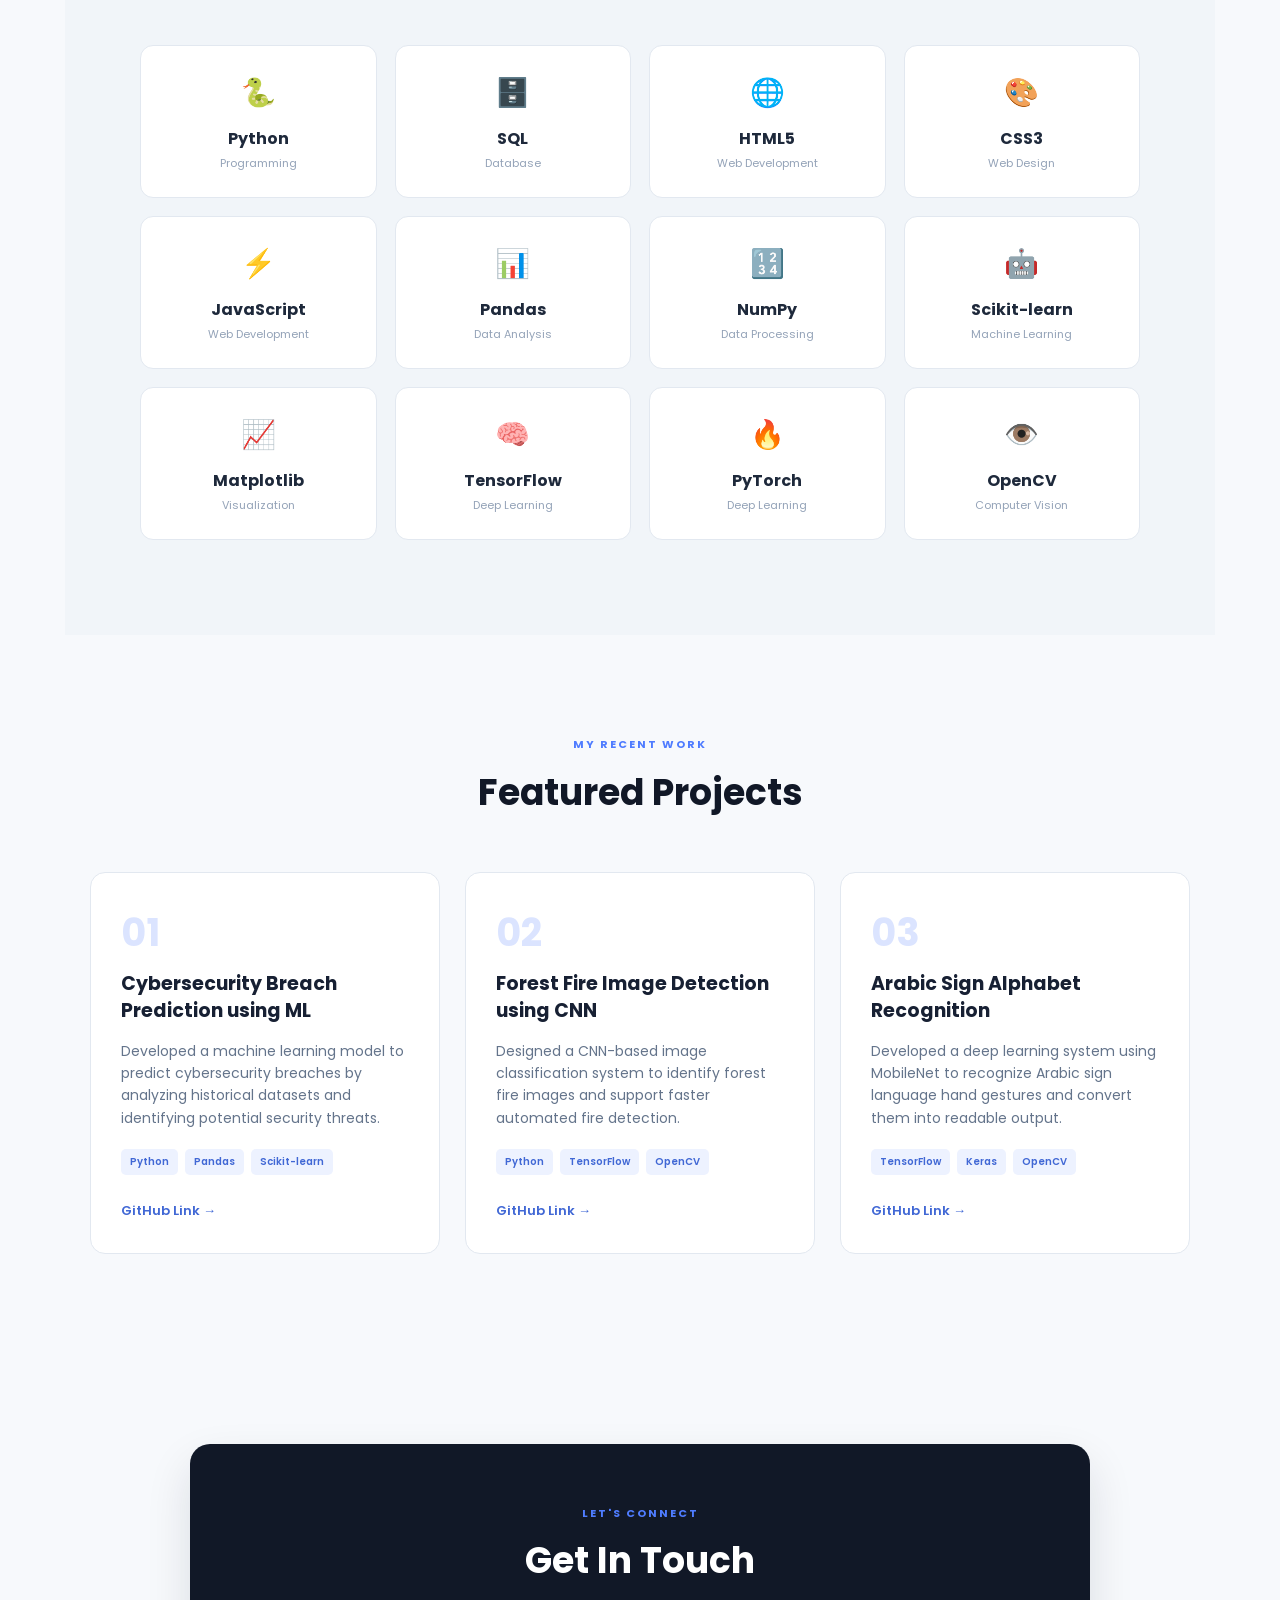
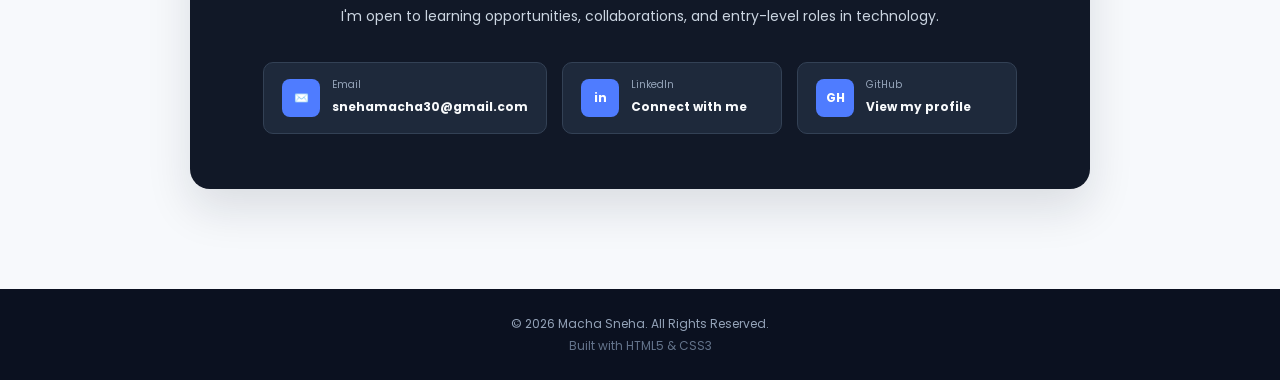
==== commit 5a9a3f31: "Update index.html" ====
--- a/WebDev-L2-PersonalPortfolio/index.html
+++ b/WebDev-L2-PersonalPortfolio/index.html
@@ -21,7 +21,7 @@
 
 <body>
 
-    <!-- ================= NAVBAR ================= -->
+    <!-- ================= NAVIGATION ================= -->
 
     <header class="header">
         <nav class="navbar">
@@ -42,7 +42,7 @@
 
     <main>
 
-        <!-- ================= HERO ================= -->
+        <!-- ================= HERO SECTION ================= -->
 
         <section id="home" class="hero">
 
@@ -52,12 +52,16 @@
 
                 <p class="intro">Hello, I'm</p>
 
-                <h1>MACHA <span>SNEHA</span></h1>
+                <h1>
+                    MACHA <span>SNEHA</span>
+                </h1>
 
                 <h2>
                     B.Tech Computer Science Graduate
                     <br>
-                    <span>Aspiring Software Developer | AI/ML Enthusiast</span>
+                    <span>
+                        Aspiring Software Developer | AI/ML Enthusiast
+                    </span>
                 </h2>
 
                 <p class="hero-description">
@@ -81,7 +85,7 @@
             </div>
 
 
-            <!-- Profile Image -->
+            <!-- ================= PROFILE PHOTO ================= -->
 
             <div class="profile-container">
 
@@ -104,14 +108,18 @@
         </section>
 
 
-        <!-- ================= ABOUT ================= -->
+        <!-- ================= ABOUT SECTION ================= -->
 
         <section id="about" class="section">
 
             <div class="section-heading">
+
                 <span>GET TO KNOW ME</span>
+
                 <h2>About Me</h2>
-            </div>
+
+            </div>
+
 
             <div class="about-card">
 
@@ -140,14 +148,18 @@
         </section>
 
 
-        <!-- ================= SKILLS ================= -->
+        <!-- ================= SKILLS SECTION ================= -->
 
         <section id="skills" class="section skills-section">
 
             <div class="section-heading">
+
                 <span>WHAT I WORK WITH</span>
+
                 <h2>Technical Skills</h2>
-            </div>
+
+            </div>
+
 
             <div class="skills-grid">
 
@@ -228,19 +240,23 @@
         </section>
 
 
-        <!-- ================= PROJECTS ================= -->
+        <!-- ================= PROJECTS SECTION ================= -->
 
         <section id="projects" class="section">
 
             <div class="section-heading">
+
                 <span>MY RECENT WORK</span>
+
                 <h2>Featured Projects</h2>
-            </div>
+
+            </div>
+
 
             <div class="projects-grid">
 
 
-                <!-- Project 1 -->
+                <!-- PROJECT 1 -->
 
                 <article class="project-card">
 
@@ -259,9 +275,11 @@
                     </p>
 
                     <div class="technology-list">
+
                         <span>Python</span>
                         <span>Pandas</span>
                         <span>Scikit-learn</span>
+
                     </div>
 
                     <a href="#" class="project-link">
@@ -271,7 +289,7 @@
                 </article>
 
 
-                <!-- Project 2 -->
+                <!-- PROJECT 2 -->
 
                 <article class="project-card">
 
@@ -290,9 +308,11 @@
                     </p>
 
                     <div class="technology-list">
+
                         <span>Python</span>
                         <span>TensorFlow</span>
                         <span>OpenCV</span>
+
                     </div>
 
                     <a href="#" class="project-link">
@@ -302,7 +322,7 @@
                 </article>
 
 
-                <!-- Project 3 -->
+                <!-- PROJECT 3 -->
 
                 <article class="project-card">
 
@@ -321,9 +341,11 @@
                     </p>
 
                     <div class="technology-list">
+
                         <span>TensorFlow</span>
                         <span>Keras</span>
                         <span>OpenCV</span>
+
                     </div>
 
                     <a href="#" class="project-link">
@@ -337,16 +359,20 @@
         </section>
 
 
-        <!-- ================= CONTACT ================= -->
+        <!-- ================= CONTACT SECTION ================= -->
 
         <section id="contact" class="section contact-section">
 
             <div class="contact-card">
 
                 <div class="section-heading">
+
                     <span>LET'S CONNECT</span>
+
                     <h2>Get In Touch</h2>
-                </div>
+
+                </div>
+
 
                 <p class="contact-description">
                     I'm open to learning opportunities, collaborations,
@@ -356,17 +382,32 @@
 
                 <div class="contact-links">
 
+
+                    <!-- EMAIL -->
+
                     <a
                         href="mailto:snehamacha30@gmail.com"
                         class="contact-item"
                     >
-                        <span class="contact-icon">✉️</span>
+
+                        <span class="contact-icon">
+                            ✉️
+                        </span>
+
                         <div>
+
                             <small>Email</small>
-                            <strong>snehamacha30@gmail.com</strong>
+
+                            <strong>
+                                snehamacha30@gmail.com
+                            </strong>
+
                         </div>
-                    </a>
-
+
+                    </a>
+
+
+                    <!-- LINKEDIN -->
 
                     <a
                         href="https://www.linkedin.com/in/sneha-macha-7545a5263"
@@ -374,13 +415,25 @@
                         rel="noopener noreferrer"
                         class="contact-item"
                     >
-                        <span class="contact-icon">in</span>
+
+                        <span class="contact-icon">
+                            in
+                        </span>
+
                         <div>
+
                             <small>LinkedIn</small>
-                            <strong>Connect with me</strong>
+
+                            <strong>
+                                Connect with me
+                            </strong>
+
                         </div>
-                    </a>
-
+
+                    </a>
+
+
+                    <!-- GITHUB -->
 
                     <a
                         href="https://github.com/snehamacha3012"
@@ -388,11 +441,21 @@
                         rel="noopener noreferrer"
                         class="contact-item"
                     >
-                        <span class="contact-icon">GH</span>
+
+                        <span class="contact-icon">
+                            GH
+                        </span>
+
                         <div>
+
                             <small>GitHub</small>
-                            <strong>View my profile</strong>
+
+                            <strong>
+                                View my profile
+                            </strong>
+
                         </div>
+
                     </a>
 
                 </div>
@@ -419,7 +482,8 @@
     </footer>
 
 
-    <!-- JavaScript -->
+    <!-- JAVASCRIPT -->
+
     <script src="script.js"></script>
 
 </body>
--- a/WebDev-L2-PersonalPortfolio/style.css
+++ b/WebDev-L2-PersonalPortfolio/style.css
@@ -1,6 +1,6 @@
-/* ================================
-   GLOBAL STYLES
-================================ */
+/* =========================================
+   GLOBAL
+========================================= */
 
 * {
     margin: 0;
@@ -10,31 +10,44 @@
 
 html {
     scroll-behavior: smooth;
+    scroll-padding-top: 80px;
 }
 
 body {
     font-family: 'Poppins', sans-serif;
-    background: #f8fafc;
-    color: #1e293b;
+    background: #f7f9fc;
+    color: #172033;
     line-height: 1.6;
 }
 
-
-/* ================================
-   NAVIGATION
-================================ */
-
-header {
-    background: #0f172a;
+a {
+    text-decoration: none;
+}
+
+img {
+    max-width: 100%;
+    display: block;
+}
+
+
+/* =========================================
+   NAVBAR
+========================================= */
+
+.header {
     position: sticky;
     top: 0;
     z-index: 1000;
+    background: rgba(15, 23, 42, 0.96);
+    backdrop-filter: blur(10px);
 }
 
 .navbar {
-    max-width: 1100px;
+    max-width: 1150px;
     margin: auto;
-    padding: 18px 30px;
+    min-height: 75px;
+    padding: 12px 25px;
+
     display: flex;
     justify-content: space-between;
     align-items: center;
@@ -43,377 +56,771 @@
 .logo {
     width: 45px;
     height: 45px;
+
+    display: flex;
+    justify-content: center;
+    align-items: center;
+
+    border-radius: 12px;
+
+    background: #4f7cff;
+    color: white;
+
+    font-size: 17px;
+    font-weight: 700;
+
+    transition: 0.3s ease;
+}
+
+.logo:hover {
+    transform: translateY(-2px);
+}
+
+.nav-links {
+    list-style: none;
+
+    display: flex;
+    align-items: center;
+    gap: 32px;
+}
+
+.nav-links a {
+    color: #e2e8f0;
+    font-size: 14px;
+    font-weight: 500;
+
+    transition: 0.3s ease;
+}
+
+.nav-links a:hover {
+    color: #7ea2ff;
+}
+
+
+/* =========================================
+   HERO
+========================================= */
+
+.hero {
+    max-width: 1150px;
+    min-height: calc(100vh - 75px);
+
+    margin: auto;
+    padding: 80px 25px;
+
+    display: flex;
+    align-items: center;
+    justify-content: space-between;
+
+    gap: 70px;
+}
+
+.hero-content {
+    max-width: 680px;
+}
+
+.hero-label {
+    display: inline-block;
+
+    margin-bottom: 18px;
+    padding: 7px 14px;
+
+    border-radius: 30px;
+
+    background: #e9efff;
+    color: #4168d5;
+
+    font-size: 11px;
+    font-weight: 600;
+    letter-spacing: 1.2px;
+}
+
+.intro {
+    color: #4f7cff;
+    font-size: 18px;
+    font-weight: 600;
+
+    margin-bottom: 5px;
+}
+
+.hero h1 {
+    color: #111827;
+
+    font-size: clamp(45px, 7vw, 72px);
+    line-height: 1.05;
+
+    margin-bottom: 18px;
+
+    letter-spacing: -2px;
+}
+
+.hero h1 span {
+    color: #4f7cff;
+}
+
+.hero h2 {
+    color: #334155;
+
+    font-size: 23px;
+    line-height: 1.5;
+
+    font-weight: 500;
+
+    margin-bottom: 20px;
+}
+
+.hero h2 span {
+    color: #4f7cff;
+    font-size: 19px;
+}
+
+.hero-description {
+    max-width: 600px;
+
+    color: #64748b;
+    font-size: 16px;
+
+    margin-bottom: 30px;
+}
+
+.hero-buttons {
+    display: flex;
+    gap: 15px;
+    flex-wrap: wrap;
+}
+
+.primary-btn,
+.secondary-btn {
+    padding: 13px 25px;
+
+    border-radius: 8px;
+
+    font-size: 14px;
+    font-weight: 600;
+
+    transition: 0.3s ease;
+}
+
+.primary-btn {
+    background: #4f7cff;
+    color: white;
+
+    box-shadow: 0 8px 20px rgba(79, 124, 255, 0.22);
+}
+
+.primary-btn:hover {
+    background: #3c63d4;
+    transform: translateY(-3px);
+}
+
+.secondary-btn {
+    border: 1px solid #cbd5e1;
+    color: #334155;
+    background: white;
+}
+
+.secondary-btn:hover {
+    border-color: #4f7cff;
+    color: #4f7cff;
+    transform: translateY(-3px);
+}
+
+
+/* =========================================
+   PROFILE PHOTO
+========================================= */
+
+.profile-container {
+    position: relative;
+
+    flex-shrink: 0;
+
+    display: flex;
+    justify-content: center;
+    align-items: center;
+}
+
+.profile-ring {
+    width: 330px;
+    height: 330px;
+
+    padding: 9px;
+
     border-radius: 50%;
-    background: #2563eb;
+
+    background: linear-gradient(
+        135deg,
+        #4f7cff,
+        #9bb4ff
+    );
+
+    box-shadow:
+        0 20px 50px rgba(15, 23, 42, 0.16);
+}
+
+.profile-photo {
+    width: 100%;
+    height: 100%;
+
+    object-fit: cover;
+
+    border-radius: 50%;
+
+    border: 6px solid white;
+}
+
+.profile-badge {
+    position: absolute;
+
+    bottom: 15px;
+    left: -15px;
+
+    padding: 9px 16px;
+
+    background: #111827;
     color: white;
+
+    border-radius: 8px;
+
+    font-size: 12px;
+    font-weight: 600;
+
+    box-shadow: 0 8px 20px rgba(15, 23, 42, 0.2);
+}
+
+
+/* =========================================
+   SECTIONS
+========================================= */
+
+.section {
+    max-width: 1150px;
+
+    margin: auto;
+    padding: 95px 25px;
+}
+
+.section-heading {
+    text-align: center;
+    margin-bottom: 50px;
+}
+
+.section-heading span {
+    color: #4f7cff;
+
+    font-size: 11px;
+    font-weight: 700;
+
+    letter-spacing: 2px;
+}
+
+.section-heading h2 {
+    color: #111827;
+
+    font-size: 36px;
+    margin-top: 8px;
+}
+
+
+/* =========================================
+   ABOUT
+========================================= */
+
+.about-card {
+    max-width: 850px;
+
+    margin: auto;
+    padding: 35px;
+
+    display: flex;
+    align-items: center;
+    gap: 30px;
+
+    background: white;
+
+    border: 1px solid #e2e8f0;
+    border-radius: 16px;
+
+    box-shadow: 0 12px 35px rgba(15, 23, 42, 0.05);
+}
+
+.about-icon {
+    width: 70px;
+    height: 70px;
+
+    flex-shrink: 0;
+
     display: flex;
     align-items: center;
     justify-content: center;
+
+    background: #edf2ff;
+
+    border-radius: 15px;
+
+    font-size: 32px;
+}
+
+.about-text p {
+    color: #64748b;
+    font-size: 15px;
+
+    margin-bottom: 10px;
+}
+
+.about-text p:last-child {
+    margin-bottom: 0;
+}
+
+
+/* =========================================
+   SKILLS
+========================================= */
+
+.skills-section {
+    background: #f1f5f9;
+}
+
+.skills-grid {
+    max-width: 1000px;
+
+    margin: auto;
+
+    display: grid;
+    grid-template-columns: repeat(4, 1fr);
+
+    gap: 18px;
+}
+
+.skill-card {
+    padding: 25px 15px;
+
+    text-align: center;
+
+    background: white;
+
+    border: 1px solid #e2e8f0;
+    border-radius: 13px;
+
+    transition: 0.3s ease;
+}
+
+.skill-card:hover {
+    transform: translateY(-6px);
+
+    border-color: #9db3ff;
+
+    box-shadow:
+        0 12px 25px rgba(15, 23, 42, 0.08);
+}
+
+.skill-icon {
+    font-size: 28px;
+    margin-bottom: 10px;
+}
+
+.skill-card h3 {
+    color: #1e293b;
+
+    font-size: 16px;
+    margin-bottom: 3px;
+}
+
+.skill-card p {
+    color: #94a3b8;
+    font-size: 11px;
+}
+
+
+/* =========================================
+   PROJECTS
+========================================= */
+
+.projects-grid {
+    display: grid;
+
+    grid-template-columns: repeat(3, 1fr);
+
+    gap: 25px;
+}
+
+.project-card {
+    position: relative;
+
+    padding: 30px;
+
+    background: white;
+
+    border: 1px solid #e2e8f0;
+    border-radius: 15px;
+
+    transition: 0.3s ease;
+}
+
+.project-card:hover {
+    transform: translateY(-7px);
+
+    border-color: #9db3ff;
+
+    box-shadow:
+        0 15px 35px rgba(15, 23, 42, 0.09);
+}
+
+.project-number {
+    color: #dbe4ff;
+
+    font-size: 38px;
     font-weight: 700;
-    font-size: 18px;
-}
-
-.nav-links {
-    display: flex;
-    list-style: none;
-    gap: 30px;
-}
-
-.nav-links a {
+
+    margin-bottom: 8px;
+}
+
+.project-card h3 {
+    color: #172033;
+
+    font-size: 19px;
+    line-height: 1.4;
+
+    margin-bottom: 15px;
+}
+
+.project-card > p {
+    color: #64748b;
+
+    font-size: 14px;
+
+    margin-bottom: 20px;
+}
+
+.technology-list {
+    display: flex;
+    flex-wrap: wrap;
+    gap: 7px;
+
+    margin-bottom: 22px;
+}
+
+.technology-list span {
+    padding: 5px 9px;
+
+    border-radius: 5px;
+
+    background: #edf2ff;
+    color: #4168d5;
+
+    font-size: 10px;
+    font-weight: 600;
+}
+
+.project-link {
+    color: #4168d5;
+
+    font-size: 13px;
+    font-weight: 600;
+
+    transition: 0.3s ease;
+}
+
+.project-link:hover {
+    color: #1d4ed8;
+}
+
+
+/* =========================================
+   CONTACT
+========================================= */
+
+.contact-section {
+    padding-bottom: 100px;
+}
+
+.contact-card {
+    max-width: 900px;
+
+    margin: auto;
+    padding: 55px 40px;
+
+    text-align: center;
+
+    background: #111827;
+
+    border-radius: 20px;
+
+    box-shadow:
+        0 20px 45px rgba(15, 23, 42, 0.12);
+}
+
+.contact-card .section-heading {
+    margin-bottom: 15px;
+}
+
+.contact-card .section-heading h2 {
     color: white;
-    text-decoration: none;
-    font-size: 15px;
-    font-weight: 500;
+}
+
+.contact-description {
+    max-width: 600px;
+
+    margin: 0 auto 35px;
+
+    color: #cbd5e1;
+
+    font-size: 14px;
+}
+
+.contact-links {
+    display: flex;
+
+    justify-content: center;
+
+    flex-wrap: wrap;
+
+    gap: 15px;
+}
+
+.contact-item {
+    min-width: 220px;
+
+    padding: 14px 18px;
+
+    display: flex;
+    align-items: center;
+
+    gap: 12px;
+
+    text-align: left;
+
+    background: #1e293b;
+
+    border: 1px solid #334155;
+
+    border-radius: 10px;
+
     transition: 0.3s ease;
 }
 
-.nav-links a:hover {
-    color: #60a5fa;
-}
-
-
-/* ================================
-   HERO SECTION
-================================ */
-
-.hero {
-    max-width: 1100px;
-    min-height: 90vh;
-    margin: auto;
-    padding: 80px 30px;
-    display: flex;
-    align-items: center;
-    justify-content: space-between;
-    gap: 60px;
-}
-
-.hero-content {
-    max-width: 680px;
-}
-
-.intro {
-    color: #2563eb;
-    font-size: 18px;
-    font-weight: 600;
-    margin-bottom: 10px;
-}
-
-.hero h1 {
-    font-size: 58px;
-    line-height: 1.1;
-    margin-bottom: 18px;
-    color: #0f172a;
-}
-
-.hero h2 {
-    font-size: 23px;
-    font-weight: 500;
-    margin-bottom: 20px;
-    color: #334155;
-}
-
-.hero-content > p:not(.intro) {
-    font-size: 16px;
-    color: #64748b;
-    margin-bottom: 30px;
-}
-
-.btn {
-    display: inline-block;
-    padding: 13px 26px;
-    background: #2563eb;
-    color: white;
-    text-decoration: none;
-    border-radius: 8px;
-    font-weight: 500;
-    transition: 0.3s ease;
-}
-
-.btn:hover {
-    background: #1d4ed8;
-    transform: translateY(-2px);
-}
-
-
-/* ================================
-   AVATAR
-================================ */
-
-.profile-image {
+.contact-item:hover {
+    transform: translateY(-4px);
+
+    border-color: #6f91ff;
+}
+
+.contact-icon {
+    width: 38px;
+    height: 38px;
+
     display: flex;
     justify-content: center;
     align-items: center;
-}
-
-.avatar {
-    width: 240px;
-    height: 240px;
-    border-radius: 50%;
-    background: #dbeafe;
-    border: 8px solid white;
-    box-shadow: 0 10px 30px rgba(15, 23, 42, 0.15);
-    display: flex;
-    align-items: center;
-    justify-content: center;
-    color: #2563eb;
-    font-size: 60px;
+
+    background: #4f7cff;
+
+    color: white;
+
+    border-radius: 8px;
+
+    font-size: 12px;
     font-weight: 700;
 }
 
-
-/* ================================
-   GENERAL SECTIONS
-================================ */
-
-.section {
-    max-width: 1100px;
-    margin: auto;
-    padding: 90px 30px;
-}
-
-.section-title {
+.contact-item small {
+    display: block;
+
+    color: #94a3b8;
+
+    font-size: 10px;
+}
+
+.contact-item strong {
+    color: #f8fafc;
+
+    font-size: 12px;
+}
+
+
+/* =========================================
+   FOOTER
+========================================= */
+
+footer {
+    padding: 25px;
+
     text-align: center;
-    font-size: 34px;
-    color: #0f172a;
-    margin-bottom: 45px;
-    position: relative;
-}
-
-.section-title::after {
-    content: "";
-    display: block;
-    width: 55px;
-    height: 4px;
-    background: #2563eb;
-    margin: 12px auto 0;
-    border-radius: 5px;
-}
-
-
-/* ================================
-   ABOUT
-================================ */
-
-.about-content {
-    max-width: 800px;
-    margin: auto;
-    text-align: center;
-}
-
-.about-content p {
-    font-size: 17px;
+
+    background: #0b1120;
+
+    color: #94a3b8;
+
+    font-size: 12px;
+}
+
+.footer-note {
+    margin-top: 3px;
     color: #64748b;
 }
 
 
-/* ================================
-   SKILLS
-================================ */
-
-.skills-grid {
-    display: grid;
-    grid-template-columns: repeat(4, 1fr);
-    gap: 18px;
-}
-
-.skill-card {
-    background: white;
-    padding: 20px;
-    text-align: center;
-    border-radius: 10px;
-    font-weight: 500;
-    border: 1px solid #e2e8f0;
-    transition: 0.3s ease;
-}
-
-.skill-card:hover {
-    transform: translateY(-5px);
-    border-color: #2563eb;
-    box-shadow: 0 8px 20px rgba(15, 23, 42, 0.08);
-}
-
-
-/* ================================
-   PROJECTS
-================================ */
-
-.projects-grid {
-    display: grid;
-    grid-template-columns: repeat(3, 1fr);
-    gap: 25px;
-}
-
-.project-card {
-    background: white;
-    padding: 28px;
-    border-radius: 12px;
-    border: 1px solid #e2e8f0;
-    transition: 0.3s ease;
-}
-
-.project-card:hover {
-    transform: translateY(-6px);
-    box-shadow: 0 12px 25px rgba(15, 23, 42, 0.1);
-}
-
-.project-card h3 {
-    color: #0f172a;
-    margin-bottom: 15px;
-    font-size: 20px;
-}
-
-.project-card p {
-    color: #64748b;
-    font-size: 14px;
-    margin-bottom: 15px;
-}
-
-.project-card .technologies {
-    color: #2563eb;
-    font-size: 13px;
-    font-weight: 500;
-}
-
-.project-link {
-    color: #2563eb;
-    text-decoration: none;
-    font-weight: 600;
-}
-
-.project-link:hover {
-    text-decoration: underline;
-}
-
-
-/* ================================
-   CONTACT
-================================ */
-
-.contact-section {
-    text-align: center;
-}
-
-.contact-section > p {
-    color: #64748b;
-    margin-bottom: 30px;
-}
-
-.contact-info {
-    display: flex;
-    justify-content: center;
-    flex-wrap: wrap;
-    gap: 30px;
-}
-
-.contact-info p {
-    color: #475569;
-}
-
-.contact-info a {
-    color: #2563eb;
-    text-decoration: none;
-}
-
-.contact-info a:hover {
-    text-decoration: underline;
-}
-
-
-/* ================================
-   FOOTER
-================================ */
-
-footer {
-    background: #0f172a;
-    color: #cbd5e1;
-    text-align: center;
-    padding: 25px;
-    font-size: 14px;
-}
-
-
-/* ================================
-   RESPONSIVE DESIGN
-================================ */
-
-@media (max-width: 900px) {
+/* =========================================
+   TABLET
+========================================= */
+
+@media (max-width: 950px) {
 
     .hero {
         flex-direction: column-reverse;
+
         text-align: center;
-        padding-top: 60px;
+
+        padding-top: 65px;
+    }
+
+    .hero-content {
+        max-width: 750px;
+    }
+
+    .hero-description {
+        margin-left: auto;
+        margin-right: auto;
+    }
+
+    .hero-buttons {
+        justify-content: center;
+    }
+
+    .skills-grid {
+        grid-template-columns: repeat(3, 1fr);
+    }
+
+    .projects-grid {
+        grid-template-columns: 1fr 1fr;
+    }
+
+    .project-card:last-child {
+        grid-column: 1 / -1;
+
+        max-width: 500px;
+        width: 100%;
+
+        margin: auto;
+    }
+}
+
+
+/* =========================================
+   MOBILE
+========================================= */
+
+@media (max-width: 650px) {
+
+    .navbar {
+        min-height: auto;
+
+        padding: 15px 18px;
+
+        flex-direction: column;
+
+        gap: 15px;
+    }
+
+    .nav-links {
+        gap: 16px;
+
+        flex-wrap: wrap;
+
+        justify-content: center;
+    }
+
+    .nav-links a {
+        font-size: 12px;
+    }
+
+    .hero {
+        min-height: auto;
+
+        padding: 55px 20px 70px;
+
+        gap: 40px;
+    }
+
+    .profile-ring {
+        width: 230px;
+        height: 230px;
+    }
+
+    .profile-badge {
+        left: -8px;
+        bottom: 5px;
+
+        font-size: 10px;
     }
 
     .hero h1 {
-        font-size: 48px;
+        font-size: 42px;
+        letter-spacing: -1px;
+    }
+
+    .hero h2 {
+        font-size: 18px;
+    }
+
+    .hero h2 span {
+        font-size: 16px;
+    }
+
+    .hero-description {
+        font-size: 14px;
+    }
+
+    .hero-buttons {
+        justify-content: center;
+    }
+
+    .section {
+        padding: 70px 20px;
+    }
+
+    .section-heading h2 {
+        font-size: 29px;
+    }
+
+    .about-card {
+        flex-direction: column;
+
+        text-align: center;
+
+        padding: 28px 22px;
     }
 
     .skills-grid {
-        grid-template-columns: repeat(2, 1fr);
+        grid-template-columns: 1fr 1fr;
+
+        gap: 12px;
+    }
+
+    .skill-card {
+        padding: 18px 8px;
     }
 
     .projects-grid {
         grid-template-columns: 1fr;
     }
-}
-
-
-@media (max-width: 600px) {
-
-    .navbar {
+
+    .project-card:last-child {
+        grid-column: auto;
+
+        max-width: none;
+    }
+
+    .contact-card {
+        padding: 45px 18px;
+    }
+
+    .contact-links {
         flex-direction: column;
-        gap: 15px;
-    }
-
-    .nav-links {
-        gap: 15px;
-        flex-wrap: wrap;
-        justify-content: center;
-    }
-
-    .nav-links a {
-        font-size: 13px;
-    }
-
-    .hero {
-        min-height: auto;
-        padding: 60px 20px;
-    }
-
-    .hero h1 {
-        font-size: 38px;
-    }
-
-    .hero h2 {
-        font-size: 18px;
-    }
-
-    .avatar {
-        width: 180px;
-        height: 180px;
-        font-size: 45px;
-    }
-
-    .section {
-        padding: 65px 20px;
-    }
-
-    .section-title {
-        font-size: 28px;
-    }
-
-    .skills-grid {
-        grid-template-columns: 1fr 1fr;
-        gap: 12px;
-    }
-
-    .skill-card {
-        padding: 15px 8px;
-        font-size: 14px;
-    }
-
-    .contact-info {
-        flex-direction: column;
-        gap: 15px;
-    }
-}
+    }
+
+    .contact-item {
+        width: 100%;
+        min-width: 0;
+    }
+}
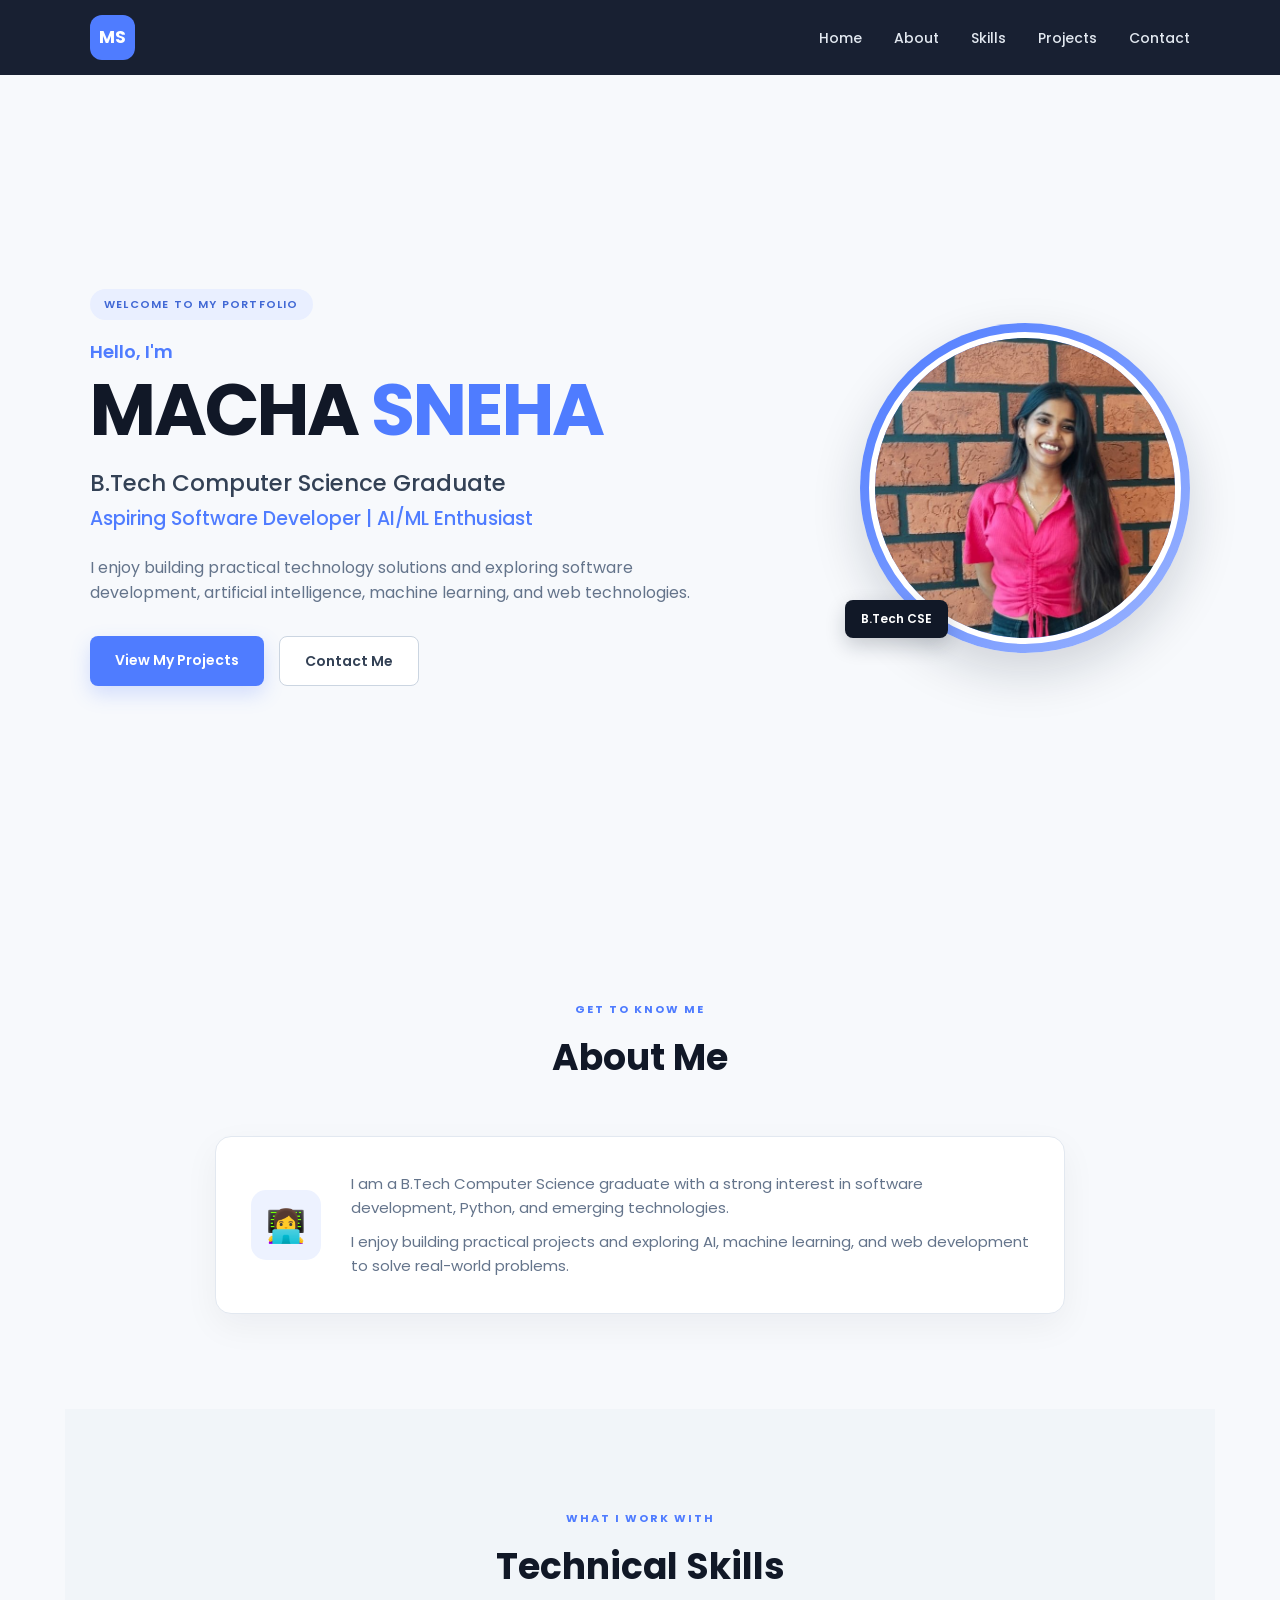
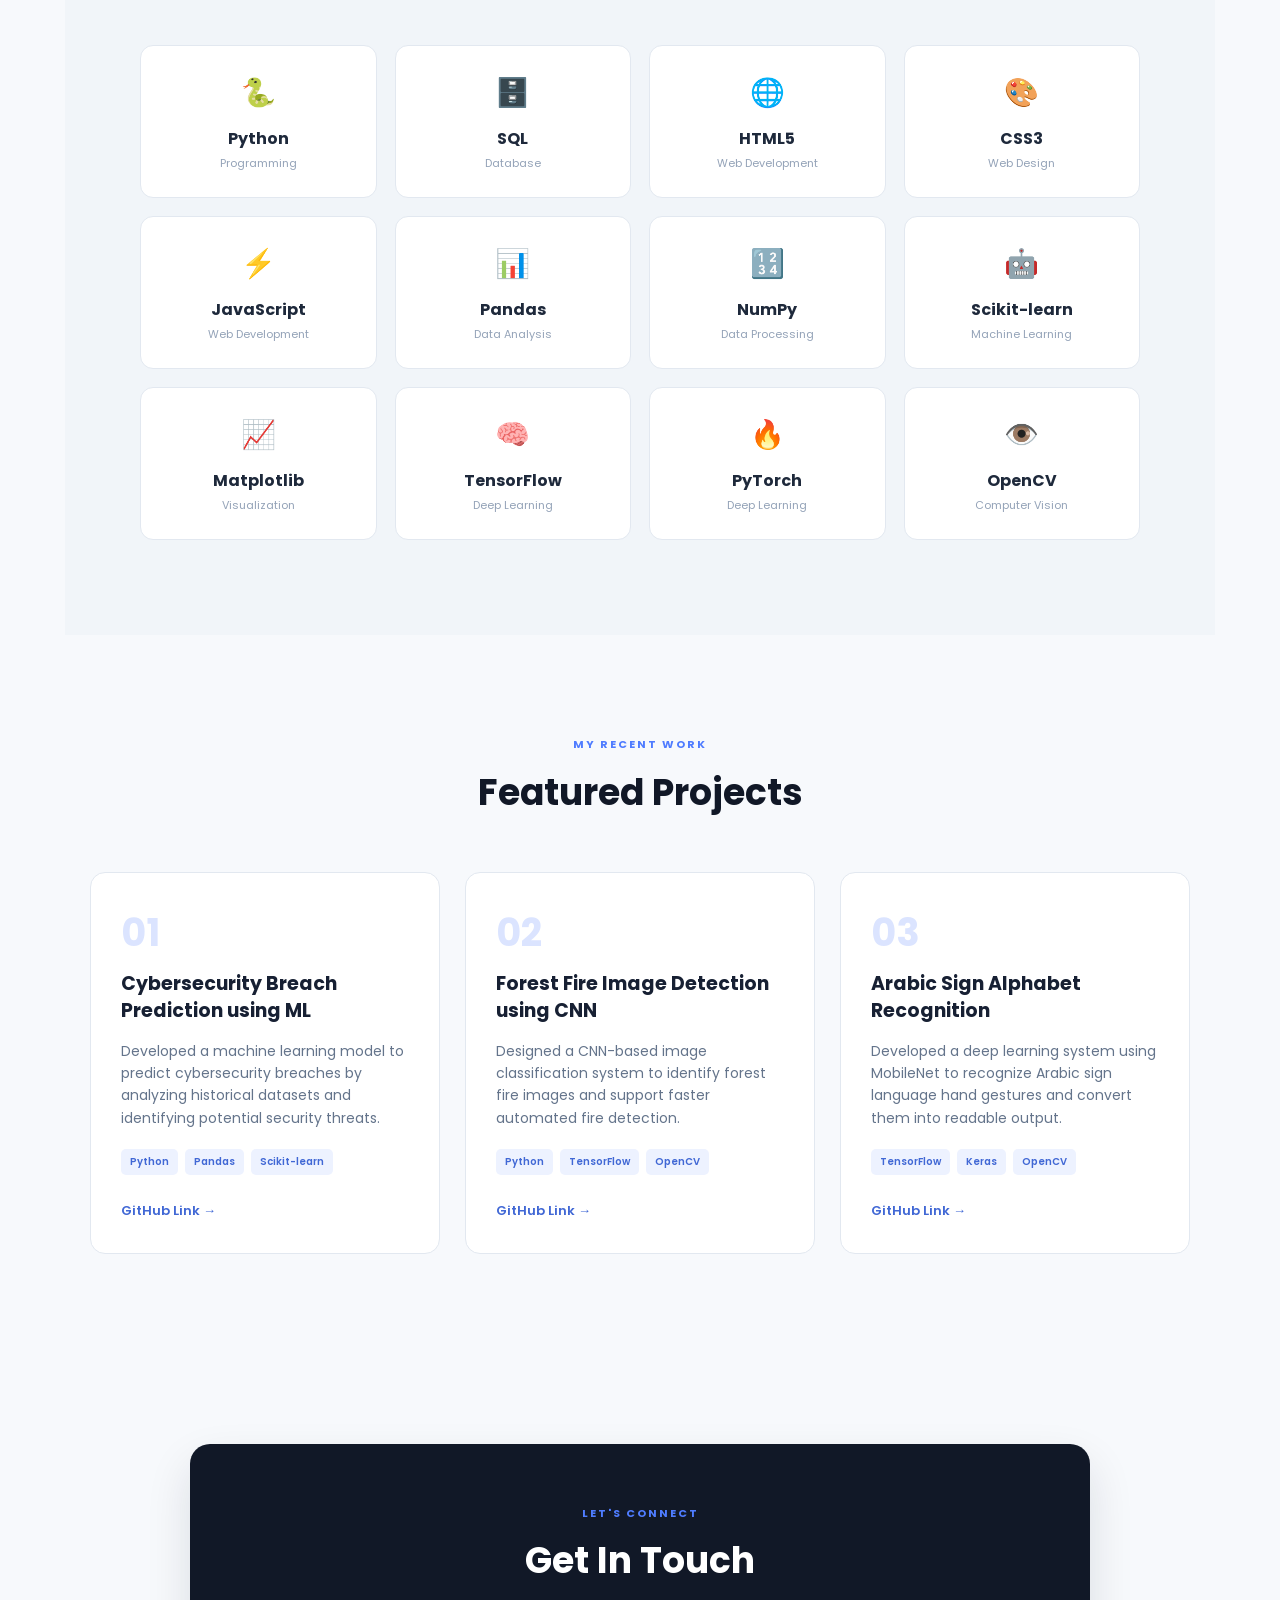
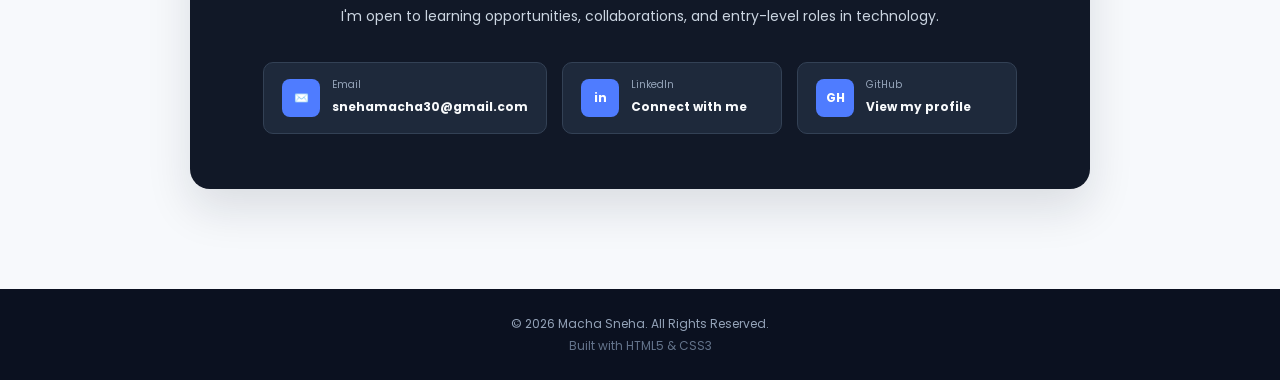
==== commit f155d0ed: "Update profile image source in index.html" ====
--- a/WebDev-L2-PersonalPortfolio/index.html
+++ b/WebDev-L2-PersonalPortfolio/index.html
@@ -92,7 +92,7 @@
                 <div class="profile-ring">
 
                     <img
-                        src="profile.jpg"
+                        src="sneha profile.jpeg"
                         alt="Professional profile photo of Macha Sneha"
                         class="profile-photo"
                     >
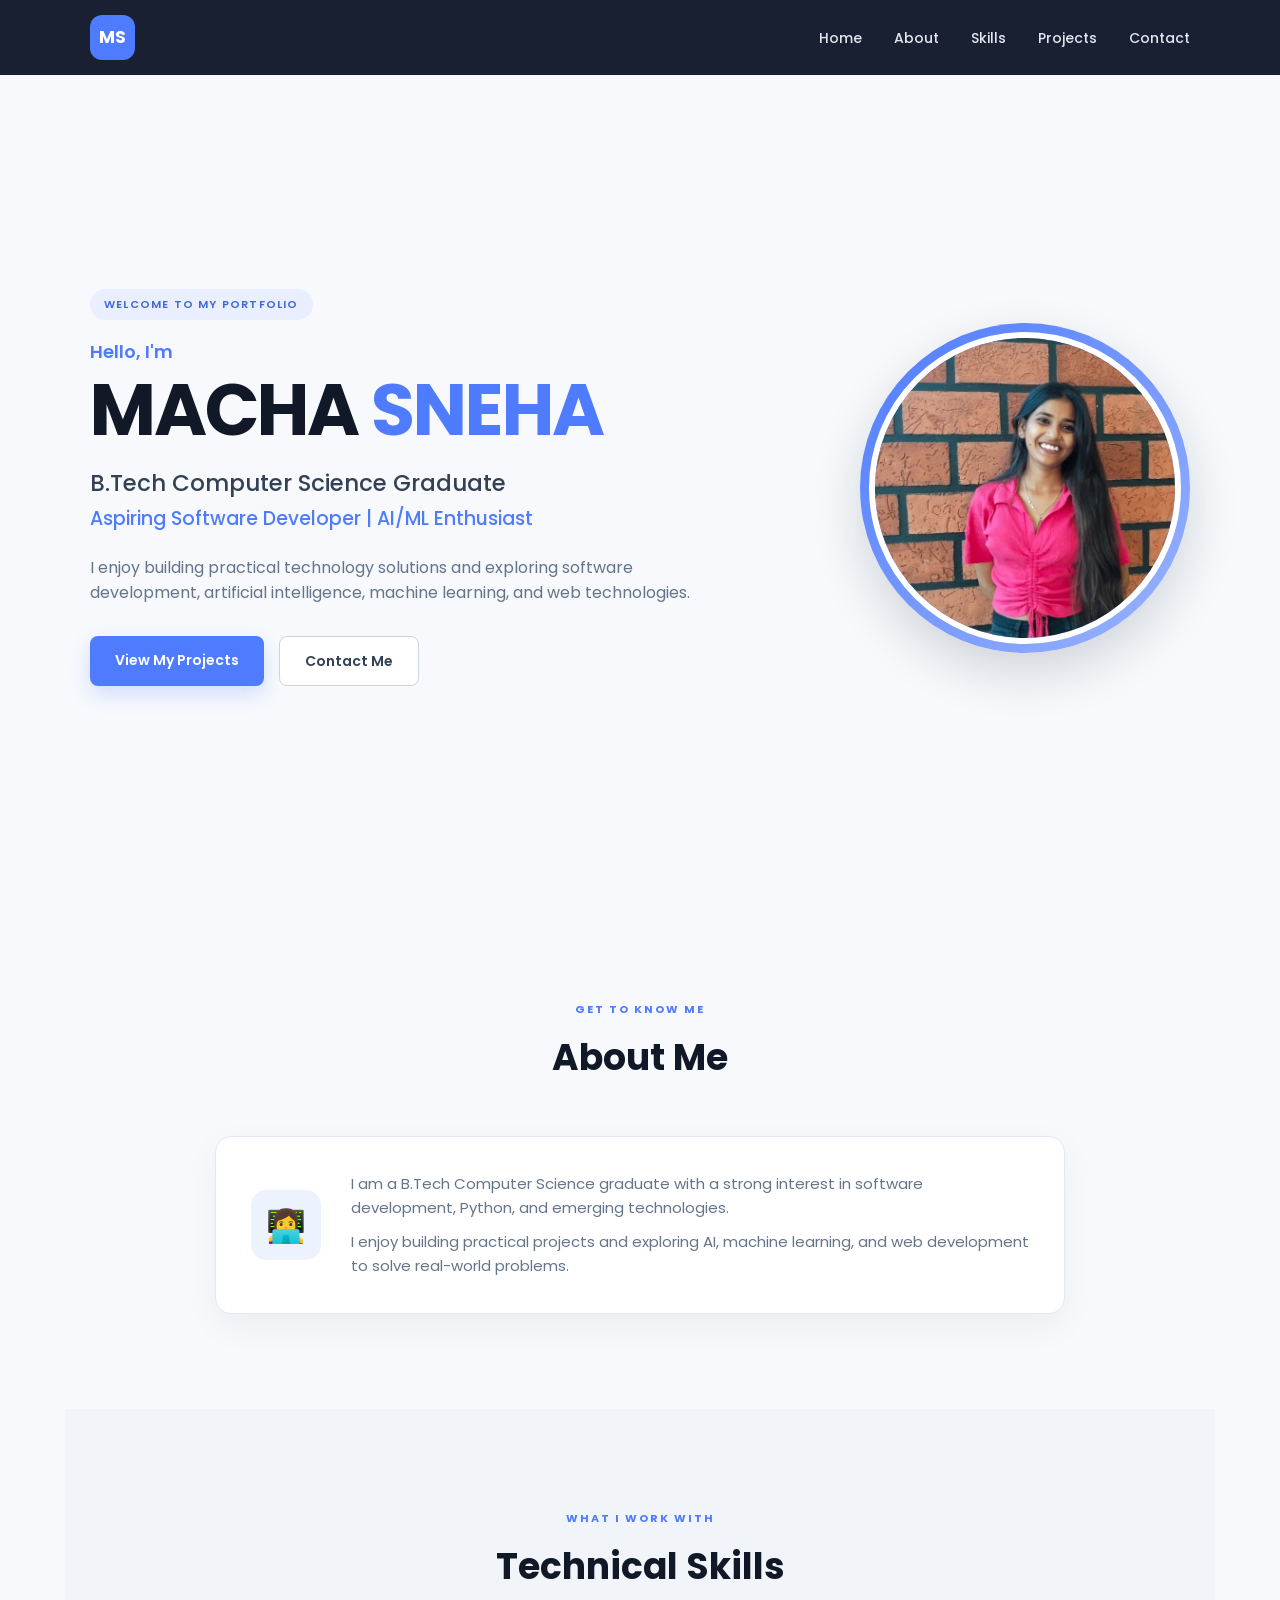
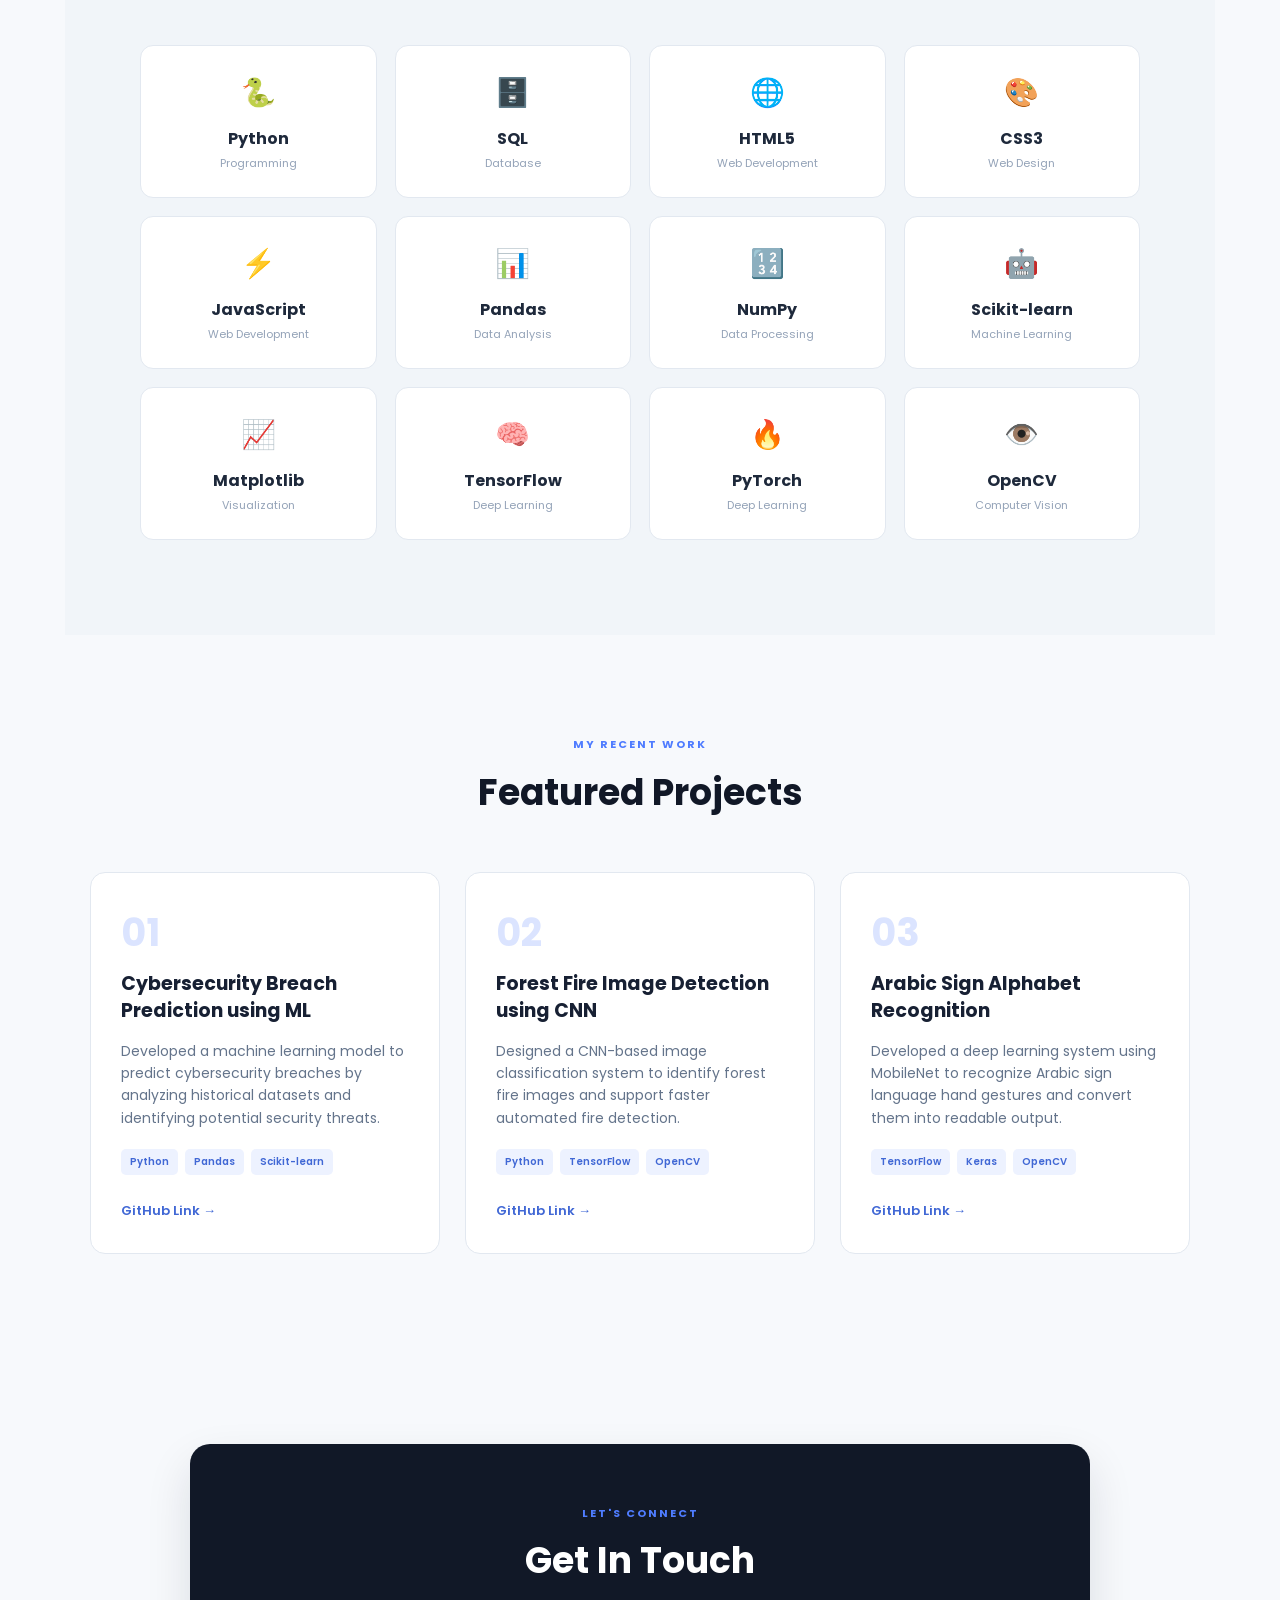
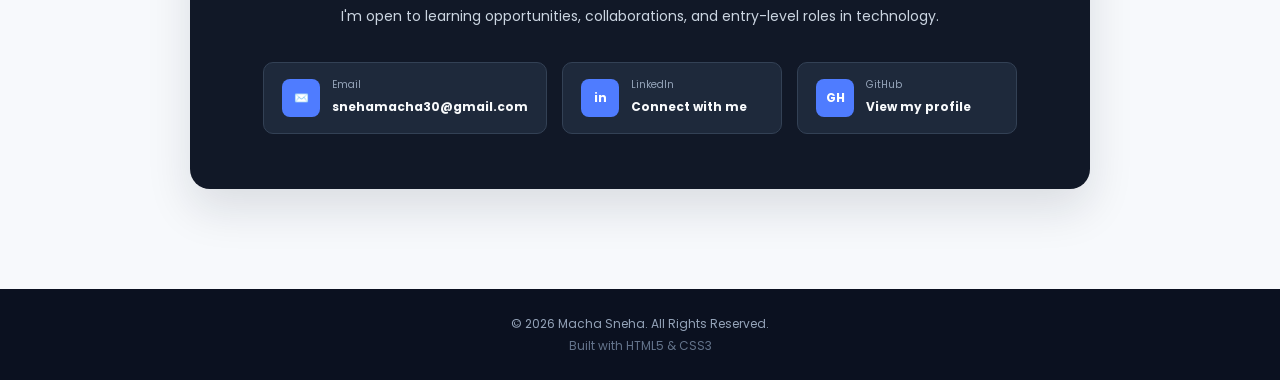
==== commit 9a3a13d3: "Update index.html" ====
--- a/WebDev-L2-PersonalPortfolio/index.html
+++ b/WebDev-L2-PersonalPortfolio/index.html
@@ -87,23 +87,19 @@
 
             <!-- ================= PROFILE PHOTO ================= -->
 
-            <div class="profile-container">
-
-                <div class="profile-ring">
-
-                    <img
-                        src="sneha profile.jpeg"
-                        alt="Professional profile photo of Macha Sneha"
-                        class="profile-photo"
-                    >
-
-                </div>
-
-                <div class="profile-badge">
-                    B.Tech CSE
-                </div>
-
-            </div>
+           <div class="profile-container">
+
+    <div class="profile-ring">
+
+        <img
+            src="profile.jpg"
+            alt="Professional profile photo of Macha Sneha"
+            class="profile-photo"
+        >
+
+    </div>
+
+</div>
 
         </section>
 
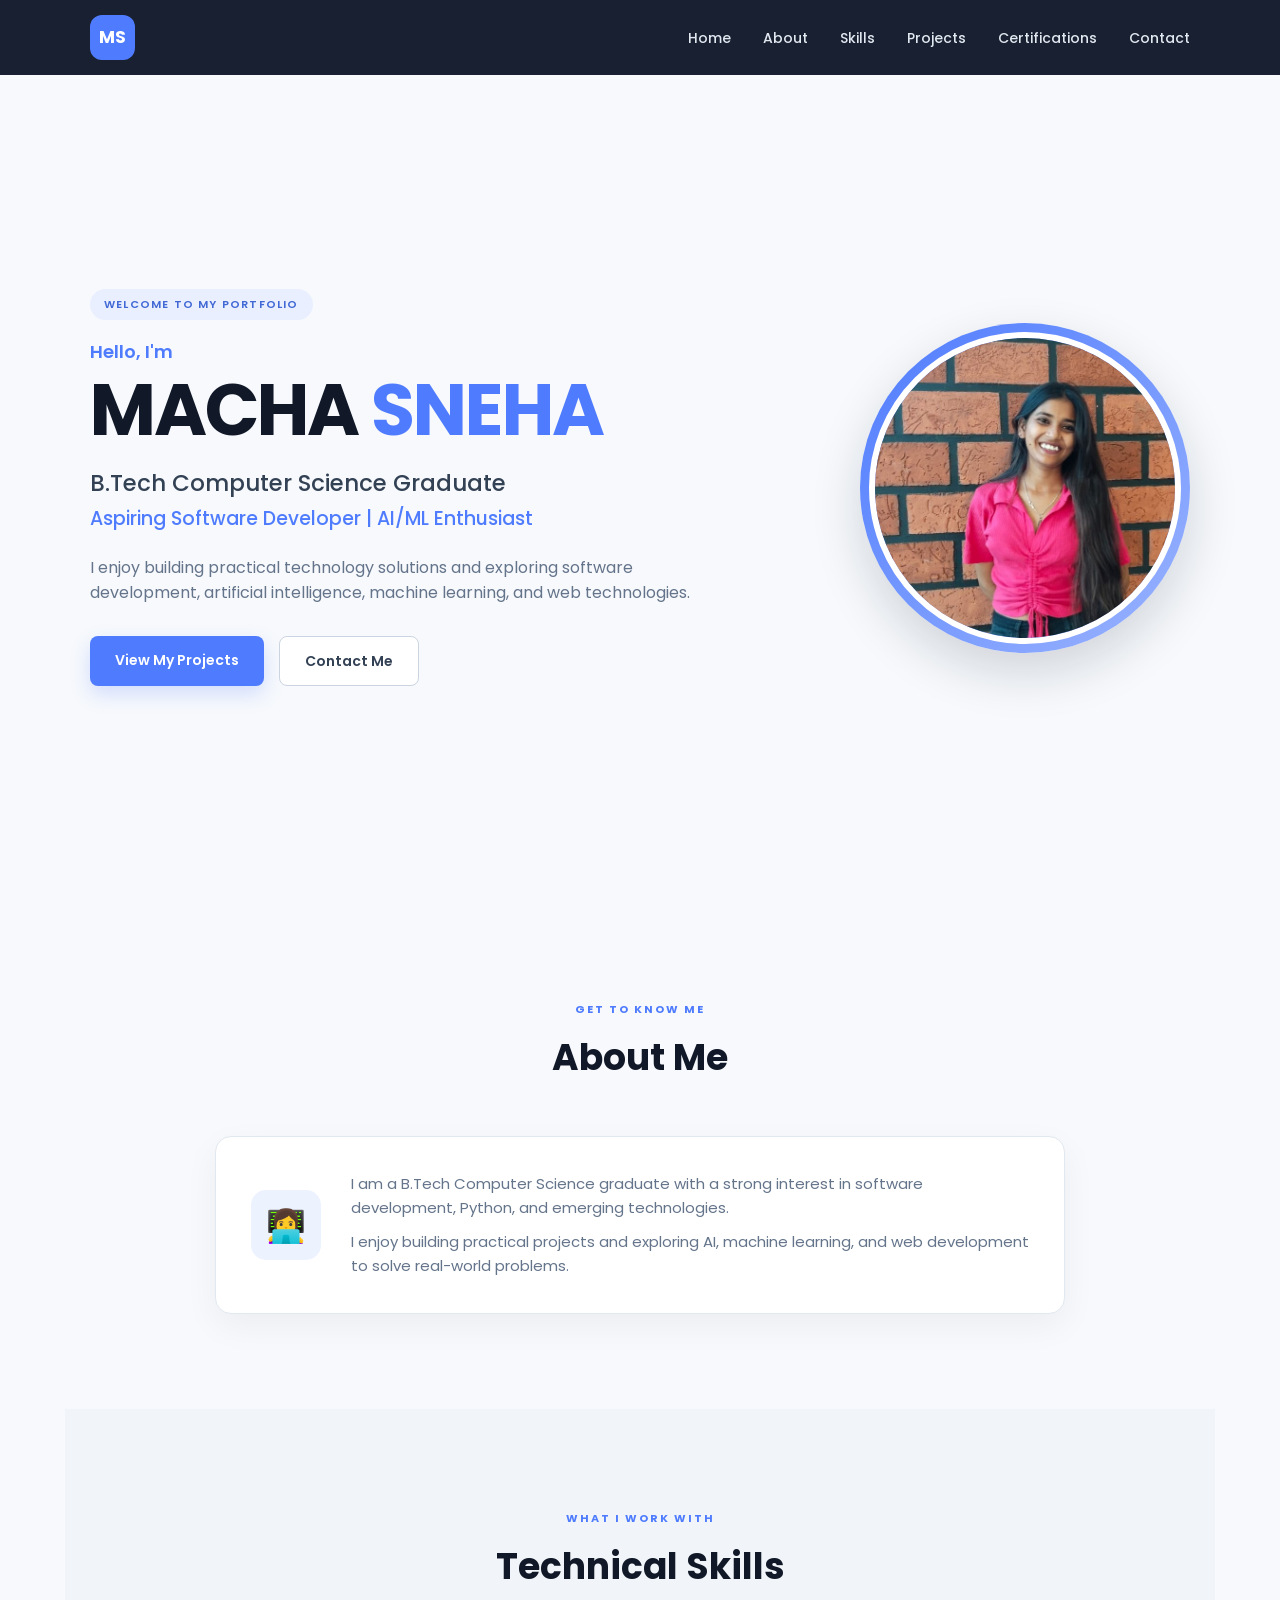
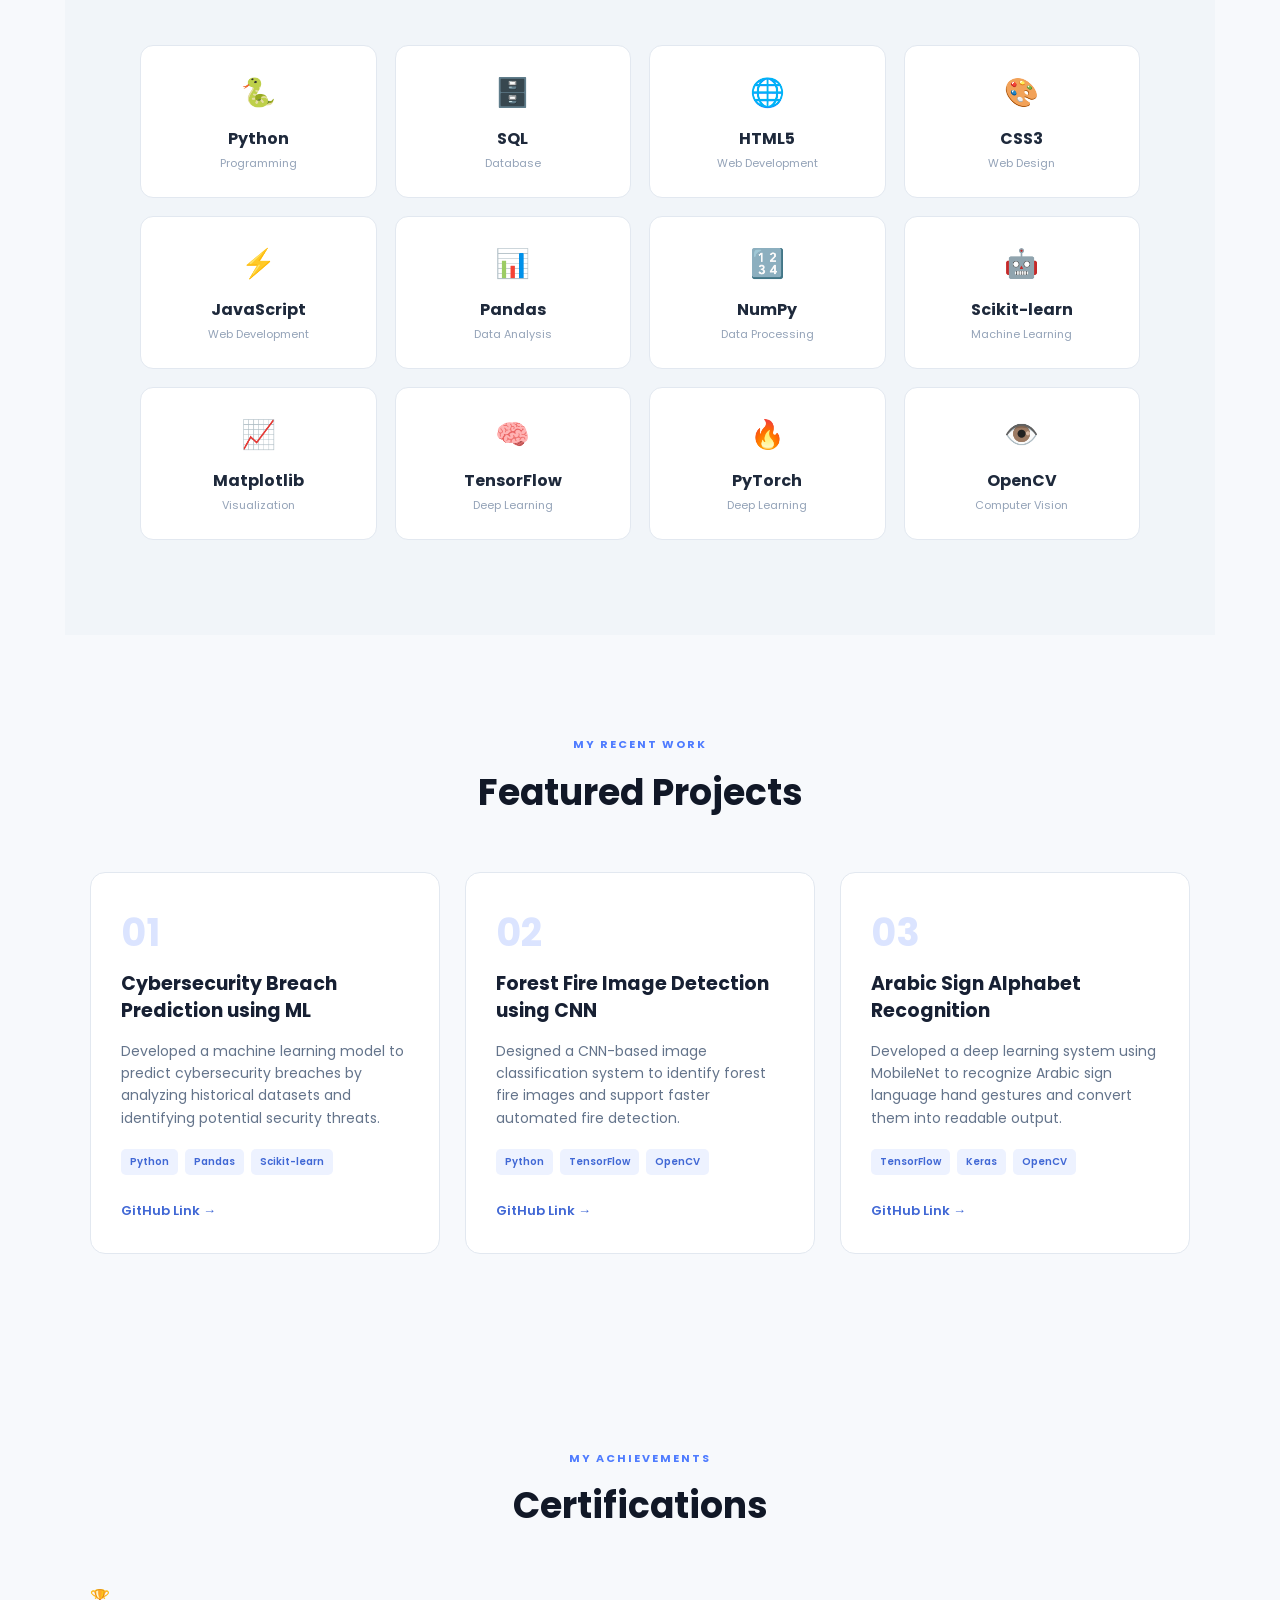
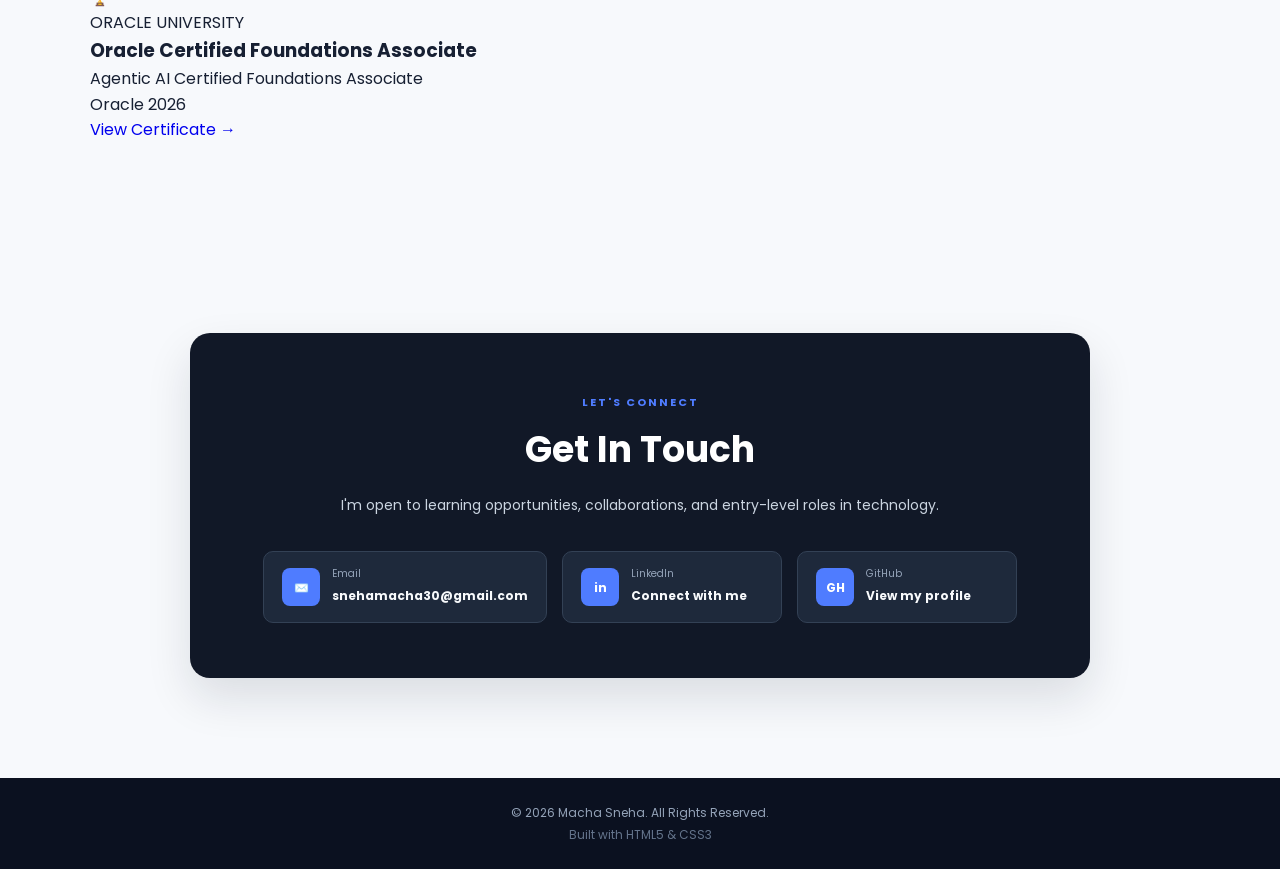
==== commit e83718c9: "Update index.html" ====
--- a/WebDev-L2-PersonalPortfolio/index.html
+++ b/WebDev-L2-PersonalPortfolio/index.html
@@ -24,19 +24,41 @@
     <!-- ================= NAVIGATION ================= -->
 
     <header class="header">
+
         <nav class="navbar">
 
             <a href="#home" class="logo">MS</a>
 
             <ul class="nav-links">
-                <li><a href="#home">Home</a></li>
-                <li><a href="#about">About</a></li>
-                <li><a href="#skills">Skills</a></li>
-                <li><a href="#projects">Projects</a></li>
-                <li><a href="#contact">Contact</a></li>
+
+                <li>
+                    <a href="#home">Home</a>
+                </li>
+
+                <li>
+                    <a href="#about">About</a>
+                </li>
+
+                <li>
+                    <a href="#skills">Skills</a>
+                </li>
+
+                <li>
+                    <a href="#projects">Projects</a>
+                </li>
+
+                <li>
+                    <a href="#certifications">Certifications</a>
+                </li>
+
+                <li>
+                    <a href="#contact">Contact</a>
+                </li>
+
             </ul>
 
         </nav>
+
     </header>
 
 
@@ -48,9 +70,13 @@
 
             <div class="hero-content">
 
-                <span class="hero-label">WELCOME TO MY PORTFOLIO</span>
-
-                <p class="intro">Hello, I'm</p>
+                <span class="hero-label">
+                    WELCOME TO MY PORTFOLIO
+                </span>
+
+                <p class="intro">
+                    Hello, I'm
+                </p>
 
                 <h1>
                     MACHA <span>SNEHA</span>
@@ -59,6 +85,7 @@
                 <h2>
                     B.Tech Computer Science Graduate
                     <br>
+
                     <span>
                         Aspiring Software Developer | AI/ML Enthusiast
                     </span>
@@ -70,13 +97,20 @@
                     and web technologies.
                 </p>
 
+
                 <div class="hero-buttons">
 
-                    <a href="#projects" class="primary-btn">
+                    <a
+                        href="#projects"
+                        class="primary-btn"
+                    >
                         View My Projects
                     </a>
 
-                    <a href="#contact" class="secondary-btn">
+                    <a
+                        href="#contact"
+                        class="secondary-btn"
+                    >
                         Contact Me
                     </a>
 
@@ -85,21 +119,21 @@
             </div>
 
 
-            <!-- ================= PROFILE PHOTO ================= -->
-
-           <div class="profile-container">
-
-    <div class="profile-ring">
-
-        <img
-            src="profile.jpg"
-            alt="Professional profile photo of Macha Sneha"
-            class="profile-photo"
-        >
-
-    </div>
-
-</div>
+            <!-- Profile Photo -->
+
+            <div class="profile-container">
+
+                <div class="profile-ring">
+
+                    <img
+                        src="profile.jpg"
+                        alt="Professional profile photo of Macha Sneha"
+                        class="profile-photo"
+                    >
+
+                </div>
+
+            </div>
 
         </section>
 
@@ -110,9 +144,13 @@
 
             <div class="section-heading">
 
-                <span>GET TO KNOW ME</span>
-
-                <h2>About Me</h2>
+                <span>
+                    GET TO KNOW ME
+                </span>
+
+                <h2>
+                    About Me
+                </h2>
 
             </div>
 
@@ -122,6 +160,7 @@
                 <div class="about-icon">
                     👩‍💻
                 </div>
+
 
                 <div class="about-text">
 
@@ -146,89 +185,228 @@
 
         <!-- ================= SKILLS SECTION ================= -->
 
-        <section id="skills" class="section skills-section">
+        <section
+            id="skills"
+            class="section skills-section"
+        >
 
             <div class="section-heading">
 
-                <span>WHAT I WORK WITH</span>
-
-                <h2>Technical Skills</h2>
+                <span>
+                    WHAT I WORK WITH
+                </span>
+
+                <h2>
+                    Technical Skills
+                </h2>
 
             </div>
 
 
             <div class="skills-grid">
 
-                <div class="skill-card">
-                    <div class="skill-icon">🐍</div>
-                    <h3>Python</h3>
-                    <p>Programming</p>
-                </div>
-
-                <div class="skill-card">
-                    <div class="skill-icon">🗄️</div>
-                    <h3>SQL</h3>
-                    <p>Database</p>
-                </div>
-
-                <div class="skill-card">
-                    <div class="skill-icon">🌐</div>
-                    <h3>HTML5</h3>
-                    <p>Web Development</p>
-                </div>
-
-                <div class="skill-card">
-                    <div class="skill-icon">🎨</div>
-                    <h3>CSS3</h3>
-                    <p>Web Design</p>
-                </div>
-
-                <div class="skill-card">
-                    <div class="skill-icon">⚡</div>
-                    <h3>JavaScript</h3>
-                    <p>Web Development</p>
-                </div>
-
-                <div class="skill-card">
-                    <div class="skill-icon">📊</div>
-                    <h3>Pandas</h3>
-                    <p>Data Analysis</p>
-                </div>
-
-                <div class="skill-card">
-                    <div class="skill-icon">🔢</div>
-                    <h3>NumPy</h3>
-                    <p>Data Processing</p>
-                </div>
-
-                <div class="skill-card">
-                    <div class="skill-icon">🤖</div>
-                    <h3>Scikit-learn</h3>
-                    <p>Machine Learning</p>
-                </div>
-
-                <div class="skill-card">
-                    <div class="skill-icon">📈</div>
-                    <h3>Matplotlib</h3>
-                    <p>Visualization</p>
-                </div>
-
-                <div class="skill-card">
-                    <div class="skill-icon">🧠</div>
-                    <h3>TensorFlow</h3>
-                    <p>Deep Learning</p>
-                </div>
-
-                <div class="skill-card">
-                    <div class="skill-icon">🔥</div>
-                    <h3>PyTorch</h3>
-                    <p>Deep Learning</p>
-                </div>
-
-                <div class="skill-card">
-                    <div class="skill-icon">👁️</div>
-                    <h3>OpenCV</h3>
-                    <p>Computer Vision</p>
+
+                <div class="skill-card">
+
+                    <div class="skill-icon">
+                        🐍
+                    </div>
+
+                    <h3>
+                        Python
+                    </h3>
+
+                    <p>
+                        Programming
+                    </p>
+
+                </div>
+
+
+                <div class="skill-card">
+
+                    <div class="skill-icon">
+                        🗄️
+                    </div>
+
+                    <h3>
+                        SQL
+                    </h3>
+
+                    <p>
+                        Database
+                    </p>
+
+                </div>
+
+
+                <div class="skill-card">
+
+                    <div class="skill-icon">
+                        🌐
+                    </div>
+
+                    <h3>
+                        HTML5
+                    </h3>
+
+                    <p>
+                        Web Development
+                    </p>
+
+                </div>
+
+
+                <div class="skill-card">
+
+                    <div class="skill-icon">
+                        🎨
+                    </div>
+
+                    <h3>
+                        CSS3
+                    </h3>
+
+                    <p>
+                        Web Design
+                    </p>
+
+                </div>
+
+
+                <div class="skill-card">
+
+                    <div class="skill-icon">
+                        ⚡
+                    </div>
+
+                    <h3>
+                        JavaScript
+                    </h3>
+
+                    <p>
+                        Web Development
+                    </p>
+
+                </div>
+
+
+                <div class="skill-card">
+
+                    <div class="skill-icon">
+                        📊
+                    </div>
+
+                    <h3>
+                        Pandas
+                    </h3>
+
+                    <p>
+                        Data Analysis
+                    </p>
+
+                </div>
+
+
+                <div class="skill-card">
+
+                    <div class="skill-icon">
+                        🔢
+                    </div>
+
+                    <h3>
+                        NumPy
+                    </h3>
+
+                    <p>
+                        Data Processing
+                    </p>
+
+                </div>
+
+
+                <div class="skill-card">
+
+                    <div class="skill-icon">
+                        🤖
+                    </div>
+
+                    <h3>
+                        Scikit-learn
+                    </h3>
+
+                    <p>
+                        Machine Learning
+                    </p>
+
+                </div>
+
+
+                <div class="skill-card">
+
+                    <div class="skill-icon">
+                        📈
+                    </div>
+
+                    <h3>
+                        Matplotlib
+                    </h3>
+
+                    <p>
+                        Visualization
+                    </p>
+
+                </div>
+
+
+                <div class="skill-card">
+
+                    <div class="skill-icon">
+                        🧠
+                    </div>
+
+                    <h3>
+                        TensorFlow
+                    </h3>
+
+                    <p>
+                        Deep Learning
+                    </p>
+
+                </div>
+
+
+                <div class="skill-card">
+
+                    <div class="skill-icon">
+                        🔥
+                    </div>
+
+                    <h3>
+                        PyTorch
+                    </h3>
+
+                    <p>
+                        Deep Learning
+                    </p>
+
+                </div>
+
+
+                <div class="skill-card">
+
+                    <div class="skill-icon">
+                        👁️
+                    </div>
+
+                    <h3>
+                        OpenCV
+                    </h3>
+
+                    <p>
+                        Computer Vision
+                    </p>
+
                 </div>
 
             </div>
@@ -242,9 +420,13 @@
 
             <div class="section-heading">
 
-                <span>MY RECENT WORK</span>
-
-                <h2>Featured Projects</h2>
+                <span>
+                    MY RECENT WORK
+                </span>
+
+                <h2>
+                    Featured Projects
+                </h2>
 
             </div>
 
@@ -270,15 +452,28 @@
                         and identifying potential security threats.
                     </p>
 
+
                     <div class="technology-list">
 
-                        <span>Python</span>
-                        <span>Pandas</span>
-                        <span>Scikit-learn</span>
-
-                    </div>
-
-                    <a href="#" class="project-link">
+                        <span>
+                            Python
+                        </span>
+
+                        <span>
+                            Pandas
+                        </span>
+
+                        <span>
+                            Scikit-learn
+                        </span>
+
+                    </div>
+
+
+                    <a
+                        href="#"
+                        class="project-link"
+                    >
                         GitHub Link →
                     </a>
 
@@ -303,15 +498,28 @@
                         fire detection.
                     </p>
 
+
                     <div class="technology-list">
 
-                        <span>Python</span>
-                        <span>TensorFlow</span>
-                        <span>OpenCV</span>
-
-                    </div>
-
-                    <a href="#" class="project-link">
+                        <span>
+                            Python
+                        </span>
+
+                        <span>
+                            TensorFlow
+                        </span>
+
+                        <span>
+                            OpenCV
+                        </span>
+
+                    </div>
+
+
+                    <a
+                        href="#"
+                        class="project-link"
+                    >
                         GitHub Link →
                     </a>
 
@@ -336,15 +544,28 @@
                         them into readable output.
                     </p>
 
+
                     <div class="technology-list">
 
-                        <span>TensorFlow</span>
-                        <span>Keras</span>
-                        <span>OpenCV</span>
-
-                    </div>
-
-                    <a href="#" class="project-link">
+                        <span>
+                            TensorFlow
+                        </span>
+
+                        <span>
+                            Keras
+                        </span>
+
+                        <span>
+                            OpenCV
+                        </span>
+
+                    </div>
+
+
+                    <a
+                        href="#"
+                        class="project-link"
+                    >
                         GitHub Link →
                     </a>
 
@@ -355,17 +576,106 @@
         </section>
 
 
+        <!-- ================= CERTIFICATIONS SECTION ================= -->
+
+        <section
+            id="certifications"
+            class="section certifications-section"
+        >
+
+            <div class="section-heading">
+
+                <span>
+                    MY ACHIEVEMENTS
+                </span>
+
+                <h2>
+                    Certifications
+                </h2>
+
+            </div>
+
+
+            <div class="certifications-grid">
+
+
+                <!-- ORACLE CERTIFICATION -->
+
+                <article class="certification-card">
+
+
+                    <div class="certificate-badge">
+                        🏆
+                    </div>
+
+
+                    <div class="certificate-content">
+
+                        <span class="certificate-issuer">
+                            ORACLE UNIVERSITY
+                        </span>
+
+
+                        <h3>
+                            Oracle Certified Foundations Associate
+                        </h3>
+
+
+                        <p>
+                            Agentic AI Certified Foundations Associate
+                        </p>
+
+
+                        <div class="certificate-details">
+
+                            <span>
+                                Oracle
+                            </span>
+
+                            <span>
+                                2026
+                            </span>
+
+                        </div>
+
+
+                        <a
+                            href="Oracle-Agentic-AI-Certificate.pdf"
+                            target="_blank"
+                            rel="noopener noreferrer"
+                            class="certificate-link"
+                        >
+                            View Certificate →
+                        </a>
+
+                    </div>
+
+                </article>
+
+            </div>
+
+        </section>
+
+
         <!-- ================= CONTACT SECTION ================= -->
 
-        <section id="contact" class="section contact-section">
+        <section
+            id="contact"
+            class="section contact-section"
+        >
 
             <div class="contact-card">
 
+
                 <div class="section-heading">
 
-                    <span>LET'S CONNECT</span>
-
-                    <h2>Get In Touch</h2>
+                    <span>
+                        LET'S CONNECT
+                    </span>
+
+                    <h2>
+                        Get In Touch
+                    </h2>
 
                 </div>
 
@@ -392,7 +702,9 @@
 
                         <div>
 
-                            <small>Email</small>
+                            <small>
+                                Email
+                            </small>
 
                             <strong>
                                 snehamacha30@gmail.com
@@ -418,7 +730,9 @@
 
                         <div>
 
-                            <small>LinkedIn</small>
+                            <small>
+                                LinkedIn
+                            </small>
 
                             <strong>
                                 Connect with me
@@ -444,7 +758,9 @@
 
                         <div>
 
-                            <small>GitHub</small>
+                            <small>
+                                GitHub
+                            </small>
 
                             <strong>
                                 View my profile
